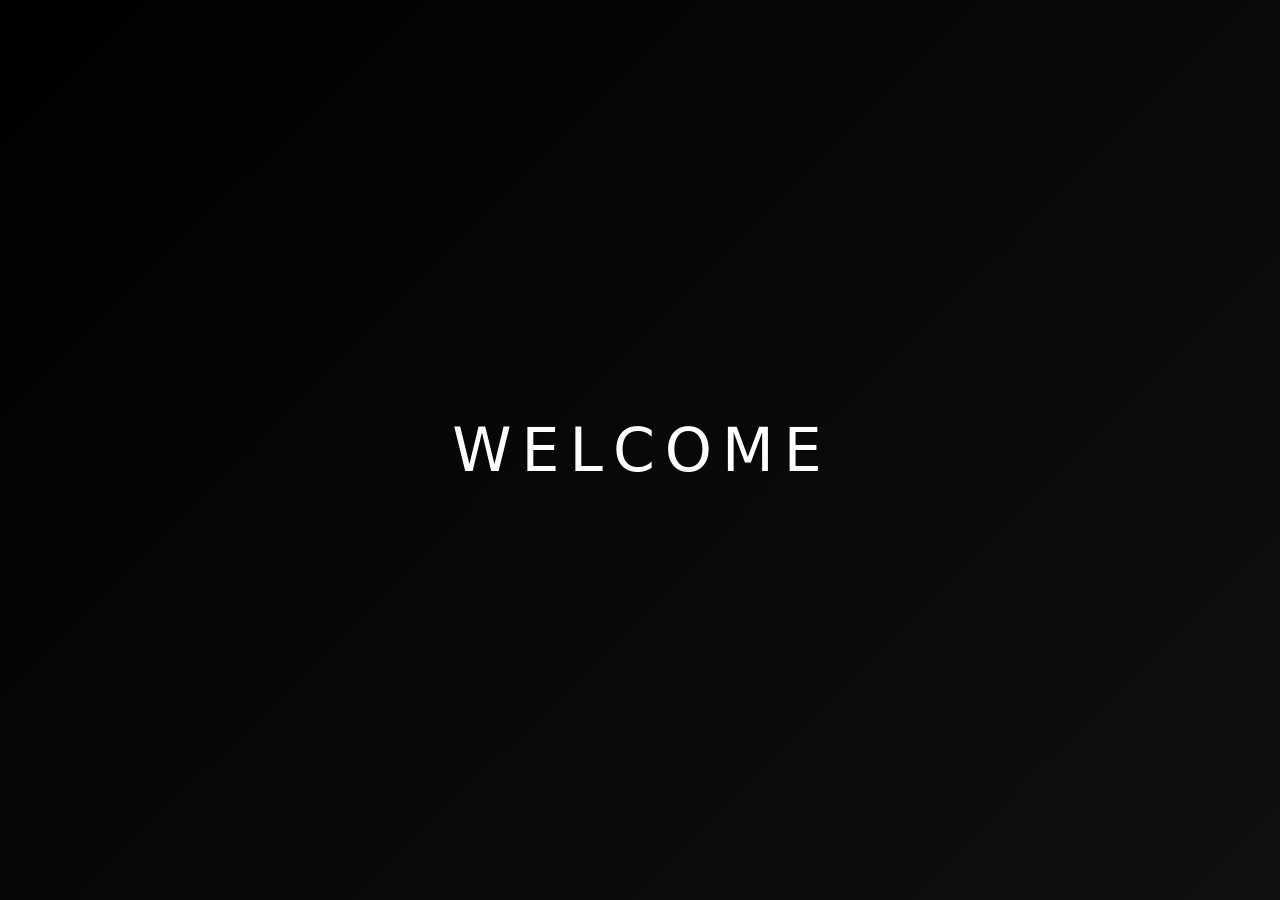
==== index.html @ d154e1ad "Refactor code structure for improved readability and maintainability" ====
<!doctype html>
<html lang="en">
  <head>
    <meta charset="UTF-8" />
    <link rel="icon" type="image/svg+xml" href="/favicon.svg" />
    <link rel="icon" type="image/png" href="/favicon.png?v=2" />
    <link href="https://fonts.googleapis.com/css2?family=Knewave&display=swap" rel="stylesheet">
    <meta name="viewport" content="width=device-width, initial-scale=1.0" />
    <title>Ali Ibrahem - Software Engineer</title>
    <meta name="description" content="Portfolio of Ali Talal Ibrahem, a Software Engineering student at SVU and Programming Advices. Focused on Full-Stack Development, C++, and building scalable software solutions." />
    <meta name="keywords" content="علي طلال ابراهيم, علي ابراهيم, هندسة برمجيات, مطور ويب, مبرمج, تطوير المواقع, لغة C++, تطوير الويب المتكامل, الجامعة الافتراضية السورية, علي طلال, Ali Talal Ibrahem, Ali Ibrahem, Ali Talal, Software Engineering, Full Stack Developer, Web Development, C++ Developer, Programming Advices, SVU, SVU Student, Software Engineer Portfolio, Frontend Developer, Backend Developer, JavaScript Developer" />
    <meta property="og:title" content="Ali Talal Ibrahem | Software Engineering Portfolio" />
    <meta property="og:description" content="Explore my software engineering projects and technical journey. Focused on Full-Stack Development and scalable solutions." />
    <meta property="og:image" content="/og-image.png" />
    <meta property="og:type" content="website" />
    <script type="module" crossorigin src="/assets/index-eE-gHiih.js"></script>
    <link rel="stylesheet" crossorigin href="/assets/index-ClwdNrGo.css">
  </head>
  <body>
    <div id="root"></div>
  </body>
</html>
---- assets/index-ClwdNrGo.css ----
/*! tailwindcss v4.2.4 | MIT License | https://tailwindcss.com */
@layer properties{@supports (((-webkit-hyphens:none)) and (not (margin-trim:inline))) or ((-moz-orient:inline) and (not (color:rgb(from red r g b)))){*,:before,:after,::backdrop{--tw-translate-x:0;--tw-translate-y:0;--tw-translate-z:0;--tw-rotate-x:initial;--tw-rotate-y:initial;--tw-rotate-z:initial;--tw-skew-x:initial;--tw-skew-y:initial;--tw-space-y-reverse:0;--tw-border-style:solid;--tw-gradient-position:initial;--tw-gradient-from:#0000;--tw-gradient-via:#0000;--tw-gradient-to:#0000;--tw-gradient-stops:initial;--tw-gradient-via-stops:initial;--tw-gradient-from-position:0%;--tw-gradient-via-position:50%;--tw-gradient-to-position:100%;--tw-leading:initial;--tw-font-weight:initial;--tw-tracking:initial;--tw-shadow:0 0 #0000;--tw-shadow-color:initial;--tw-shadow-alpha:100%;--tw-inset-shadow:0 0 #0000;--tw-inset-shadow-color:initial;--tw-inset-shadow-alpha:100%;--tw-ring-color:initial;--tw-ring-shadow:0 0 #0000;--tw-inset-ring-color:initial;--tw-inset-ring-shadow:0 0 #0000;--tw-ring-inset:initial;--tw-ring-offset-width:0px;--tw-ring-offset-color:#fff;--tw-ring-offset-shadow:0 0 #0000;--tw-blur:initial;--tw-brightness:initial;--tw-contrast:initial;--tw-grayscale:initial;--tw-hue-rotate:initial;--tw-invert:initial;--tw-opacity:initial;--tw-saturate:initial;--tw-sepia:initial;--tw-drop-shadow:initial;--tw-drop-shadow-color:initial;--tw-drop-shadow-alpha:100%;--tw-drop-shadow-size:initial;--tw-backdrop-blur:initial;--tw-backdrop-brightness:initial;--tw-backdrop-contrast:initial;--tw-backdrop-grayscale:initial;--tw-backdrop-hue-rotate:initial;--tw-backdrop-invert:initial;--tw-backdrop-opacity:initial;--tw-backdrop-saturate:initial;--tw-backdrop-sepia:initial;--tw-duration:initial;--tw-ease:initial;--tw-scale-x:1;--tw-scale-y:1;--tw-scale-z:1}}}@layer theme{:root,:host{--font-sans:ui-sans-serif, system-ui, sans-serif, "Apple Color Emoji", "Segoe UI Emoji", "Segoe UI Symbol", "Noto Color Emoji";--font-mono:ui-monospace, SFMono-Regular, Menlo, Monaco, Consolas, "Liberation Mono", "Courier New", monospace;--color-green-500:oklch(72.3% .219 149.579);--color-blue-400:oklch(70.7% .165 254.624);--color-blue-500:oklch(62.3% .214 259.815);--color-gray-700:oklch(37.3% .034 259.733);--color-black:#000;--color-white:#fff;--spacing:.25rem;--container-lg:32rem;--container-xl:36rem;--container-4xl:56rem;--container-6xl:72rem;--container-7xl:80rem;--text-xs:.75rem;--text-xs--line-height:calc(1 / .75);--text-sm:.875rem;--text-sm--line-height:calc(1.25 / .875);--text-base:1rem;--text-base--line-height:calc(1.5 / 1);--text-lg:1.125rem;--text-lg--line-height:calc(1.75 / 1.125);--text-xl:1.25rem;--text-xl--line-height:calc(1.75 / 1.25);--text-2xl:1.5rem;--text-2xl--line-height:calc(2 / 1.5);--text-3xl:1.875rem;--text-3xl--line-height:calc(2.25 / 1.875);--text-4xl:2.25rem;--text-4xl--line-height:calc(2.5 / 2.25);--text-5xl:3rem;--text-5xl--line-height:1;--text-6xl:3.75rem;--text-6xl--line-height:1;--text-7xl:4.5rem;--text-7xl--line-height:1;--font-weight-light:300;--font-weight-medium:500;--font-weight-semibold:600;--font-weight-bold:700;--tracking-tight:-.025em;--tracking-wide:.025em;--tracking-wider:.05em;--tracking-widest:.1em;--leading-tight:1.25;--leading-snug:1.375;--leading-relaxed:1.625;--radius-md:.375rem;--radius-lg:.5rem;--radius-xl:.75rem;--radius-2xl:1rem;--ease-in-out:cubic-bezier(.4, 0, .2, 1);--animate-pulse:pulse 2s cubic-bezier(.4, 0, .6, 1) infinite;--blur-sm:8px;--blur-md:12px;--blur-xl:24px;--aspect-video:16 / 9;--default-transition-duration:.15s;--default-transition-timing-function:cubic-bezier(.4, 0, .2, 1);--default-font-family:var(--font-sans);--default-mono-font-family:var(--font-mono);--color-brand:#4fa1ff;--font-transition:"Bowlby One SC", sans-serif}}@layer base{*,:after,:before,::backdrop{box-sizing:border-box;border:0 solid;margin:0;padding:0}::file-selector-button{box-sizing:border-box;border:0 solid;margin:0;padding:0}html,:host{-webkit-text-size-adjust:100%;tab-size:4;line-height:1.5;font-family:var(--default-font-family,ui-sans-serif, system-ui, sans-serif, "Apple Color Emoji", "Segoe UI Emoji", "Segoe UI Symbol", "Noto Color Emoji");font-feature-settings:var(--default-font-feature-settings,normal);font-variation-settings:var(--default-font-variation-settings,normal);-webkit-tap-highlight-color:transparent}hr{height:0;color:inherit;border-top-width:1px}abbr:where([title]){-webkit-text-decoration:underline dotted;text-decoration:underline dotted}h1,h2,h3,h4,h5,h6{font-size:inherit;font-weight:inherit}a{color:inherit;-webkit-text-decoration:inherit;-webkit-text-decoration:inherit;-webkit-text-decoration:inherit;-webkit-text-decoration:inherit;text-decoration:inherit}b,strong{font-weight:bolder}code,kbd,samp,pre{font-family:var(--default-mono-font-family,ui-monospace, SFMono-Regular, Menlo, Monaco, Consolas, "Liberation Mono", "Courier New", monospace);font-feature-settings:var(--default-mono-font-feature-settings,normal);font-variation-settings:var(--default-mono-font-variation-settings,normal);font-size:1em}small{font-size:80%}sub,sup{vertical-align:baseline;font-size:75%;line-height:0;position:relative}sub{bottom:-.25em}sup{top:-.5em}table{text-indent:0;border-color:inherit;border-collapse:collapse}:-moz-focusring{outline:auto}progress{vertical-align:baseline}summary{display:list-item}ol,ul,menu{list-style:none}img,svg,video,canvas,audio,iframe,embed,object{vertical-align:middle;display:block}img,video{max-width:100%;height:auto}button,input,select,optgroup,textarea{font:inherit;font-feature-settings:inherit;font-variation-settings:inherit;letter-spacing:inherit;color:inherit;opacity:1;background-color:#0000;border-radius:0}::file-selector-button{font:inherit;font-feature-settings:inherit;font-variation-settings:inherit;letter-spacing:inherit;color:inherit;opacity:1;background-color:#0000;border-radius:0}:where(select:is([multiple],[size])) optgroup{font-weight:bolder}:where(select:is([multiple],[size])) optgroup option{padding-inline-start:20px}::file-selector-button{margin-inline-end:4px}::placeholder{opacity:1}@supports (not ((-webkit-appearance:-apple-pay-button))) or (contain-intrinsic-size:1px){::placeholder{color:currentColor}@supports (color:color-mix(in lab, red, red)){::placeholder{color:color-mix(in oklab, currentcolor 50%, transparent)}}}textarea{resize:vertical}::-webkit-search-decoration{-webkit-appearance:none}::-webkit-date-and-time-value{min-height:1lh;text-align:inherit}::-webkit-datetime-edit{display:inline-flex}::-webkit-datetime-edit-fields-wrapper{padding:0}::-webkit-datetime-edit{padding-block:0}::-webkit-datetime-edit-year-field{padding-block:0}::-webkit-datetime-edit-month-field{padding-block:0}::-webkit-datetime-edit-day-field{padding-block:0}::-webkit-datetime-edit-hour-field{padding-block:0}::-webkit-datetime-edit-minute-field{padding-block:0}::-webkit-datetime-edit-second-field{padding-block:0}::-webkit-datetime-edit-millisecond-field{padding-block:0}::-webkit-datetime-edit-meridiem-field{padding-block:0}::-webkit-calendar-picker-indicator{line-height:1}:-moz-ui-invalid{box-shadow:none}button,input:where([type=button],[type=reset],[type=submit]){appearance:button}::file-selector-button{appearance:button}::-webkit-inner-spin-button{height:auto}::-webkit-outer-spin-button{height:auto}[hidden]:where(:not([hidden=until-found])){display:none!important}}@layer components;@layer utilities{.pointer-events-none{pointer-events:none}.visible{visibility:visible}.absolute{position:absolute}.fixed{position:fixed}.relative{position:relative}.inset-0{inset:calc(var(--spacing) * 0)}.end{inset-inline-end:var(--spacing)}.top-0{top:calc(var(--spacing) * 0)}.top-3{top:calc(var(--spacing) * 3)}.-right-1{right:calc(var(--spacing) * -1)}.right-3{right:calc(var(--spacing) * 3)}.-bottom-1{bottom:calc(var(--spacing) * -1)}.bottom-0{bottom:calc(var(--spacing) * 0)}.bottom-6{bottom:calc(var(--spacing) * 6)}.left-0{left:calc(var(--spacing) * 0)}.left-1\/2{left:50%}.left-4{left:calc(var(--spacing) * 4)}.z-0{z-index:0}.z-10{z-index:10}.z-20{z-index:20}.z-\[-1\]{z-index:-1}.z-\[100\]{z-index:100}.z-\[110\]{z-index:110}.z-\[1000\]{z-index:1000}.col-start-1{grid-column-start:1}.row-start-1{grid-row-start:1}.container{width:100%}@media (width>=40rem){.container{max-width:40rem}}@media (width>=48rem){.container{max-width:48rem}}@media (width>=64rem){.container{max-width:64rem}}@media (width>=80rem){.container{max-width:80rem}}@media (width>=96rem){.container{max-width:96rem}}.m-0{margin:calc(var(--spacing) * 0)}.mx-auto{margin-inline:auto}.my-2{margin-block:calc(var(--spacing) * 2)}.mt-0\.5{margin-top:calc(var(--spacing) * .5)}.mt-2{margin-top:calc(var(--spacing) * 2)}.mt-4{margin-top:calc(var(--spacing) * 4)}.mt-6{margin-top:calc(var(--spacing) * 6)}.mt-8{margin-top:calc(var(--spacing) * 8)}.mt-12{margin-top:calc(var(--spacing) * 12)}.mt-auto{margin-top:auto}.mb-3{margin-bottom:calc(var(--spacing) * 3)}.mb-4{margin-bottom:calc(var(--spacing) * 4)}.mb-6{margin-bottom:calc(var(--spacing) * 6)}.mb-10{margin-bottom:calc(var(--spacing) * 10)}.mb-12{margin-bottom:calc(var(--spacing) * 12)}.mb-16{margin-bottom:calc(var(--spacing) * 16)}.mb-32{margin-bottom:calc(var(--spacing) * 32)}.ml-2{margin-left:calc(var(--spacing) * 2)}.ml-12{margin-left:calc(var(--spacing) * 12)}.line-clamp-2{-webkit-line-clamp:2;-webkit-box-orient:vertical;display:-webkit-box;overflow:hidden}.line-clamp-3{-webkit-line-clamp:3;-webkit-box-orient:vertical;display:-webkit-box;overflow:hidden}.flex{display:flex}.grid{display:grid}.hidden{display:none}.inline-block{display:inline-block}.aspect-1200\/627{aspect-ratio:1200/627}.aspect-video{aspect-ratio:var(--aspect-video)}.h-0{height:calc(var(--spacing) * 0)}.h-1{height:calc(var(--spacing) * 1)}.h-2{height:calc(var(--spacing) * 2)}.h-8{height:calc(var(--spacing) * 8)}.h-12{height:calc(var(--spacing) * 12)}.h-16{height:calc(var(--spacing) * 16)}.h-36{height:calc(var(--spacing) * 36)}.h-72{height:calc(var(--spacing) * 72)}.h-\[18px\]{height:18px}.h-full{height:100%}.h-screen{height:100vh}.min-h-\[3rem\]{min-height:3rem}.min-h-full{min-height:100%}.min-h-screen{min-height:100vh}.w-2{width:calc(var(--spacing) * 2)}.w-8{width:calc(var(--spacing) * 8)}.w-12{width:calc(var(--spacing) * 12)}.w-16{width:calc(var(--spacing) * 16)}.w-20{width:calc(var(--spacing) * 20)}.w-24{width:calc(var(--spacing) * 24)}.w-72{width:calc(var(--spacing) * 72)}.w-\[1px\]{width:1px}.w-\[18px\]{width:18px}.w-\[45\%\]{width:45%}.w-\[95\%\]{width:95%}.w-\[calc\(100\%-3rem\)\]{width:calc(100% - 3rem)}.w-full{width:100%}.max-w-4xl{max-width:var(--container-4xl)}.max-w-6xl{max-width:var(--container-6xl)}.max-w-7xl{max-width:var(--container-7xl)}.max-w-lg{max-width:var(--container-lg)}.max-w-xl{max-width:var(--container-xl)}.flex-1{flex:1}.flex-\[1\.5\]{flex:1.5}.shrink-0{flex-shrink:0}.-translate-x-0{--tw-translate-x:calc(var(--spacing) * 0);translate:var(--tw-translate-x) var(--tw-translate-y)}.-translate-x-1\/2{--tw-translate-x:calc(calc(1 / 2 * 100%) * -1);translate:var(--tw-translate-x) var(--tw-translate-y)}.rotate-45{rotate:45deg}.-skew-x-12{--tw-skew-x:skewX(calc(12deg * -1));transform:var(--tw-rotate-x,) var(--tw-rotate-y,) var(--tw-rotate-z,) var(--tw-skew-x,) var(--tw-skew-y,)}.animate-pulse{animation:var(--animate-pulse)}.cursor-not-allowed{cursor:not-allowed}.cursor-pointer{cursor:pointer}.resize-none{resize:none}.grid-cols-1{grid-template-columns:repeat(1,minmax(0,1fr))}.grid-cols-2{grid-template-columns:repeat(2,minmax(0,1fr))}.grid-cols-3{grid-template-columns:repeat(3,minmax(0,1fr))}.flex-col{flex-direction:column}.flex-wrap{flex-wrap:wrap}.items-center{align-items:center}.items-start{align-items:flex-start}.justify-around{justify-content:space-around}.justify-between{justify-content:space-between}.justify-center{justify-content:center}.justify-start{justify-content:flex-start}.gap-0{gap:calc(var(--spacing) * 0)}.gap-1\.5{gap:calc(var(--spacing) * 1.5)}.gap-2{gap:calc(var(--spacing) * 2)}.gap-3{gap:calc(var(--spacing) * 3)}.gap-4{gap:calc(var(--spacing) * 4)}.gap-6{gap:calc(var(--spacing) * 6)}.gap-8{gap:calc(var(--spacing) * 8)}.gap-10{gap:calc(var(--spacing) * 10)}.gap-12{gap:calc(var(--spacing) * 12)}:where(.space-y-1>:not(:last-child)){--tw-space-y-reverse:0;margin-block-start:calc(calc(var(--spacing) * 1) * var(--tw-space-y-reverse));margin-block-end:calc(calc(var(--spacing) * 1) * calc(1 - var(--tw-space-y-reverse)))}:where(.space-y-2>:not(:last-child)){--tw-space-y-reverse:0;margin-block-start:calc(calc(var(--spacing) * 2) * var(--tw-space-y-reverse));margin-block-end:calc(calc(var(--spacing) * 2) * calc(1 - var(--tw-space-y-reverse)))}:where(.space-y-3>:not(:last-child)){--tw-space-y-reverse:0;margin-block-start:calc(calc(var(--spacing) * 3) * var(--tw-space-y-reverse));margin-block-end:calc(calc(var(--spacing) * 3) * calc(1 - var(--tw-space-y-reverse)))}:where(.space-y-4>:not(:last-child)){--tw-space-y-reverse:0;margin-block-start:calc(calc(var(--spacing) * 4) * var(--tw-space-y-reverse));margin-block-end:calc(calc(var(--spacing) * 4) * calc(1 - var(--tw-space-y-reverse)))}:where(.space-y-6>:not(:last-child)){--tw-space-y-reverse:0;margin-block-start:calc(calc(var(--spacing) * 6) * var(--tw-space-y-reverse));margin-block-end:calc(calc(var(--spacing) * 6) * calc(1 - var(--tw-space-y-reverse)))}:where(.space-y-20>:not(:last-child)){--tw-space-y-reverse:0;margin-block-start:calc(calc(var(--spacing) * 20) * var(--tw-space-y-reverse));margin-block-end:calc(calc(var(--spacing) * 20) * calc(1 - var(--tw-space-y-reverse)))}:where(.space-y-24>:not(:last-child)){--tw-space-y-reverse:0;margin-block-start:calc(calc(var(--spacing) * 24) * var(--tw-space-y-reverse));margin-block-end:calc(calc(var(--spacing) * 24) * calc(1 - var(--tw-space-y-reverse)))}.gap-x-1{column-gap:calc(var(--spacing) * 1)}.overflow-hidden{overflow:hidden}.overflow-y-auto{overflow-y:auto}.rounded-2xl{border-radius:var(--radius-2xl)}.rounded-\[40px\]{border-radius:40px}.rounded-full{border-radius:3.40282e38px}.rounded-lg{border-radius:var(--radius-lg)}.rounded-md{border-radius:var(--radius-md)}.rounded-xl{border-radius:var(--radius-xl)}.border{border-style:var(--tw-border-style);border-width:1px}.border-2{border-style:var(--tw-border-style);border-width:2px}.border-t{border-top-style:var(--tw-border-style);border-top-width:1px}.border-b{border-bottom-style:var(--tw-border-style);border-bottom-width:1px}.border-blue-500\/20{border-color:#3080ff33}@supports (color:color-mix(in lab, red, red)){.border-blue-500\/20{border-color:color-mix(in oklab, var(--color-blue-500) 20%, transparent)}}.border-brand{border-color:var(--color-brand)}.border-brand\/20{border-color:#4fa1ff33}@supports (color:color-mix(in lab, red, red)){.border-brand\/20{border-color:color-mix(in oklab, var(--color-brand) 20%, transparent)}}.border-brand\/30{border-color:#4fa1ff4d}@supports (color:color-mix(in lab, red, red)){.border-brand\/30{border-color:color-mix(in oklab, var(--color-brand) 30%, transparent)}}.border-white\/5{border-color:#ffffff0d}@supports (color:color-mix(in lab, red, red)){.border-white\/5{border-color:color-mix(in oklab, var(--color-white) 5%, transparent)}}.border-white\/10{border-color:#ffffff1a}@supports (color:color-mix(in lab, red, red)){.border-white\/10{border-color:color-mix(in oklab, var(--color-white) 10%, transparent)}}.bg-\[\#1d1e1f\]{background-color:#1d1e1f}.bg-\[\#030303\]{background-color:#030303}.bg-\[\#121212\]{background-color:#121212}.bg-\[\#141516\]{background-color:#141516}.bg-\[\#141516\]\/50{background-color:oklab(19.5043% -.000959829 -.00237064/.5)}.bg-black\/20{background-color:#0003}@supports (color:color-mix(in lab, red, red)){.bg-black\/20{background-color:color-mix(in oklab, var(--color-black) 20%, transparent)}}.bg-blue-500\/10{background-color:#3080ff1a}@supports (color:color-mix(in lab, red, red)){.bg-blue-500\/10{background-color:color-mix(in oklab, var(--color-blue-500) 10%, transparent)}}.bg-brand{background-color:var(--color-brand)}.bg-brand\/0{background-color:#0000}@supports (color:color-mix(in lab, red, red)){.bg-brand\/0{background-color:color-mix(in oklab, var(--color-brand) 0%, transparent)}}.bg-brand\/5{background-color:#4fa1ff0d}@supports (color:color-mix(in lab, red, red)){.bg-brand\/5{background-color:color-mix(in oklab, var(--color-brand) 5%, transparent)}}.bg-brand\/10{background-color:#4fa1ff1a}@supports (color:color-mix(in lab, red, red)){.bg-brand\/10{background-color:color-mix(in oklab, var(--color-brand) 10%, transparent)}}.bg-brand\/20{background-color:#4fa1ff33}@supports (color:color-mix(in lab, red, red)){.bg-brand\/20{background-color:color-mix(in oklab, var(--color-brand) 20%, transparent)}}.bg-gray-700{background-color:var(--color-gray-700)}.bg-green-500{background-color:var(--color-green-500)}.bg-transparent{background-color:#0000}.bg-white\/2{background-color:#ffffff05}@supports (color:color-mix(in lab, red, red)){.bg-white\/2{background-color:color-mix(in oklab, var(--color-white) 2%, transparent)}}.bg-white\/5{background-color:#ffffff0d}@supports (color:color-mix(in lab, red, red)){.bg-white\/5{background-color:color-mix(in oklab, var(--color-white) 5%, transparent)}}.bg-white\/10{background-color:#ffffff1a}@supports (color:color-mix(in lab, red, red)){.bg-white\/10{background-color:color-mix(in oklab, var(--color-white) 10%, transparent)}}.bg-white\/\[0\.02\]{background-color:#ffffff05}@supports (color:color-mix(in lab, red, red)){.bg-white\/\[0\.02\]{background-color:color-mix(in oklab, var(--color-white) 2%, transparent)}}.bg-gradient-to-b{--tw-gradient-position:to bottom in oklab;background-image:linear-gradient(var(--tw-gradient-stops))}.bg-gradient-to-r{--tw-gradient-position:to right in oklab;background-image:linear-gradient(var(--tw-gradient-stops))}.bg-gradient-to-t{--tw-gradient-position:to top in oklab;background-image:linear-gradient(var(--tw-gradient-stops))}.from-black\/40{--tw-gradient-from:#0006}@supports (color:color-mix(in lab, red, red)){.from-black\/40{--tw-gradient-from:color-mix(in oklab, var(--color-black) 40%, transparent)}}.from-black\/40{--tw-gradient-stops:var(--tw-gradient-via-stops,var(--tw-gradient-position), var(--tw-gradient-from) var(--tw-gradient-from-position), var(--tw-gradient-to) var(--tw-gradient-to-position))}.from-black\/60{--tw-gradient-from:#0009}@supports (color:color-mix(in lab, red, red)){.from-black\/60{--tw-gradient-from:color-mix(in oklab, var(--color-black) 60%, transparent)}}.from-black\/60{--tw-gradient-stops:var(--tw-gradient-via-stops,var(--tw-gradient-position), var(--tw-gradient-from) var(--tw-gradient-from-position), var(--tw-gradient-to) var(--tw-gradient-to-position))}.from-blue-400{--tw-gradient-from:var(--color-blue-400);--tw-gradient-stops:var(--tw-gradient-via-stops,var(--tw-gradient-position), var(--tw-gradient-from) var(--tw-gradient-from-position), var(--tw-gradient-to) var(--tw-gradient-to-position))}.from-brand{--tw-gradient-from:var(--color-brand);--tw-gradient-stops:var(--tw-gradient-via-stops,var(--tw-gradient-position), var(--tw-gradient-from) var(--tw-gradient-from-position), var(--tw-gradient-to) var(--tw-gradient-to-position))}.from-brand\/50{--tw-gradient-from:#4fa1ff80}@supports (color:color-mix(in lab, red, red)){.from-brand\/50{--tw-gradient-from:color-mix(in oklab, var(--color-brand) 50%, transparent)}}.from-brand\/50{--tw-gradient-stops:var(--tw-gradient-via-stops,var(--tw-gradient-position), var(--tw-gradient-from) var(--tw-gradient-from-position), var(--tw-gradient-to) var(--tw-gradient-to-position))}.via-brand{--tw-gradient-via:var(--color-brand);--tw-gradient-via-stops:var(--tw-gradient-position), var(--tw-gradient-from) var(--tw-gradient-from-position), var(--tw-gradient-via) var(--tw-gradient-via-position), var(--tw-gradient-to) var(--tw-gradient-to-position);--tw-gradient-stops:var(--tw-gradient-via-stops)}.via-transparent{--tw-gradient-via:transparent;--tw-gradient-via-stops:var(--tw-gradient-position), var(--tw-gradient-from) var(--tw-gradient-from-position), var(--tw-gradient-via) var(--tw-gradient-via-position), var(--tw-gradient-to) var(--tw-gradient-to-position);--tw-gradient-stops:var(--tw-gradient-via-stops)}.to-brand\/50{--tw-gradient-to:#4fa1ff80}@supports (color:color-mix(in lab, red, red)){.to-brand\/50{--tw-gradient-to:color-mix(in oklab, var(--color-brand) 50%, transparent)}}.to-brand\/50{--tw-gradient-stops:var(--tw-gradient-via-stops,var(--tw-gradient-position), var(--tw-gradient-from) var(--tw-gradient-from-position), var(--tw-gradient-to) var(--tw-gradient-to-position))}.to-transparent{--tw-gradient-to:transparent;--tw-gradient-stops:var(--tw-gradient-via-stops,var(--tw-gradient-position), var(--tw-gradient-from) var(--tw-gradient-from-position), var(--tw-gradient-to) var(--tw-gradient-to-position))}.\[mask-image\:radial-gradient\(ellipse_at_center\,black\,transparent_90\%\)\]{-webkit-mask-image:radial-gradient(#000,#0000 90%);mask-image:radial-gradient(#000,#0000 90%)}.fill-brand{fill:var(--color-brand)}.object-cover{object-fit:cover}.p-0\.5{padding:calc(var(--spacing) * .5)}.p-1\.5{padding:calc(var(--spacing) * 1.5)}.p-2{padding:calc(var(--spacing) * 2)}.p-3{padding:calc(var(--spacing) * 3)}.p-4{padding:calc(var(--spacing) * 4)}.p-5{padding:calc(var(--spacing) * 5)}.p-6{padding:calc(var(--spacing) * 6)}.px-2{padding-inline:calc(var(--spacing) * 2)}.px-2\.5{padding-inline:calc(var(--spacing) * 2.5)}.px-3{padding-inline:calc(var(--spacing) * 3)}.px-4{padding-inline:calc(var(--spacing) * 4)}.px-5{padding-inline:calc(var(--spacing) * 5)}.px-6{padding-inline:calc(var(--spacing) * 6)}.px-8{padding-inline:calc(var(--spacing) * 8)}.px-\[1px\]{padding-inline:1px}.px-\[2px\]{padding-inline:2px}.py-0\.5{padding-block:calc(var(--spacing) * .5)}.py-1{padding-block:calc(var(--spacing) * 1)}.py-1\.5{padding-block:calc(var(--spacing) * 1.5)}.py-2{padding-block:calc(var(--spacing) * 2)}.py-3{padding-block:calc(var(--spacing) * 3)}.py-16{padding-block:calc(var(--spacing) * 16)}.py-24{padding-block:calc(var(--spacing) * 24)}.pt-1{padding-top:calc(var(--spacing) * 1)}.pt-4{padding-top:calc(var(--spacing) * 4)}.pt-10{padding-top:calc(var(--spacing) * 10)}.pt-16{padding-top:calc(var(--spacing) * 16)}.pt-20{padding-top:calc(var(--spacing) * 20)}.pb-32{padding-bottom:calc(var(--spacing) * 32)}.pb-40{padding-bottom:calc(var(--spacing) * 40)}.pb-48{padding-bottom:calc(var(--spacing) * 48)}.text-center{text-align:center}.text-left{text-align:left}.text-right{text-align:right}.font-sans{font-family:var(--font-sans)}.font-transition{font-family:var(--font-transition)}.text-2xl{font-size:var(--text-2xl);line-height:var(--tw-leading,var(--text-2xl--line-height))}.text-3xl{font-size:var(--text-3xl);line-height:var(--tw-leading,var(--text-3xl--line-height))}.text-4xl{font-size:var(--text-4xl);line-height:var(--tw-leading,var(--text-4xl--line-height))}.text-5xl{font-size:var(--text-5xl);line-height:var(--tw-leading,var(--text-5xl--line-height))}.text-base{font-size:var(--text-base);line-height:var(--tw-leading,var(--text-base--line-height))}.text-lg{font-size:var(--text-lg);line-height:var(--tw-leading,var(--text-lg--line-height))}.text-sm{font-size:var(--text-sm);line-height:var(--tw-leading,var(--text-sm--line-height))}.text-xl{font-size:var(--text-xl);line-height:var(--tw-leading,var(--text-xl--line-height))}.text-xs{font-size:var(--text-xs);line-height:var(--tw-leading,var(--text-xs--line-height))}.text-\[9px\]{font-size:9px}.text-\[10px\]{font-size:10px}.text-\[11px\]{font-size:11px}.leading-\[1\]{--tw-leading:1;line-height:1}.leading-relaxed{--tw-leading:var(--leading-relaxed);line-height:var(--leading-relaxed)}.leading-snug{--tw-leading:var(--leading-snug);line-height:var(--leading-snug)}.leading-tight{--tw-leading:var(--leading-tight);line-height:var(--leading-tight)}.font-bold{--tw-font-weight:var(--font-weight-bold);font-weight:var(--font-weight-bold)}.font-light{--tw-font-weight:var(--font-weight-light);font-weight:var(--font-weight-light)}.font-medium{--tw-font-weight:var(--font-weight-medium);font-weight:var(--font-weight-medium)}.font-semibold{--tw-font-weight:var(--font-weight-semibold);font-weight:var(--font-weight-semibold)}.tracking-tight{--tw-tracking:var(--tracking-tight);letter-spacing:var(--tracking-tight)}.tracking-wide{--tw-tracking:var(--tracking-wide);letter-spacing:var(--tracking-wide)}.tracking-wider{--tw-tracking:var(--tracking-wider);letter-spacing:var(--tracking-wider)}.tracking-widest{--tw-tracking:var(--tracking-widest);letter-spacing:var(--tracking-widest)}.whitespace-nowrap{white-space:nowrap}.text-blue-400{color:var(--color-blue-400)}.text-blue-400\/50{color:#54a2ff80}@supports (color:color-mix(in lab, red, red)){.text-blue-400\/50{color:color-mix(in oklab, var(--color-blue-400) 50%, transparent)}}.text-blue-400\/80{color:#54a2ffcc}@supports (color:color-mix(in lab, red, red)){.text-blue-400\/80{color:color-mix(in oklab, var(--color-blue-400) 80%, transparent)}}.text-brand{color:var(--color-brand)}.text-brand\/70{color:#4fa1ffb3}@supports (color:color-mix(in lab, red, red)){.text-brand\/70{color:color-mix(in oklab, var(--color-brand) 70%, transparent)}}.text-brand\/80{color:#4fa1ffcc}@supports (color:color-mix(in lab, red, red)){.text-brand\/80{color:color-mix(in oklab, var(--color-brand) 80%, transparent)}}.text-white{color:var(--color-white)}.text-white\/20{color:#fff3}@supports (color:color-mix(in lab, red, red)){.text-white\/20{color:color-mix(in oklab, var(--color-white) 20%, transparent)}}.text-white\/40{color:#fff6}@supports (color:color-mix(in lab, red, red)){.text-white\/40{color:color-mix(in oklab, var(--color-white) 40%, transparent)}}.text-white\/50{color:#ffffff80}@supports (color:color-mix(in lab, red, red)){.text-white\/50{color:color-mix(in oklab, var(--color-white) 50%, transparent)}}.text-white\/60{color:#fff9}@supports (color:color-mix(in lab, red, red)){.text-white\/60{color:color-mix(in oklab, var(--color-white) 60%, transparent)}}.text-white\/70{color:#ffffffb3}@supports (color:color-mix(in lab, red, red)){.text-white\/70{color:color-mix(in oklab, var(--color-white) 70%, transparent)}}.text-white\/90{color:#ffffffe6}@supports (color:color-mix(in lab, red, red)){.text-white\/90{color:color-mix(in oklab, var(--color-white) 90%, transparent)}}.uppercase{text-transform:uppercase}.italic{font-style:italic}.opacity-0{opacity:0}.opacity-40{opacity:.4}.opacity-60{opacity:.6}.opacity-70{opacity:.7}.shadow-2xl{--tw-shadow:0 25px 50px -12px var(--tw-shadow-color,#00000040);box-shadow:var(--tw-inset-shadow), var(--tw-inset-ring-shadow), var(--tw-ring-offset-shadow), var(--tw-ring-shadow), var(--tw-shadow)}.shadow-\[0_0_10px_rgba\(var\(--color-brand-rgb\)\,0\.3\)\]{--tw-shadow:0 0 10px var(--tw-shadow-color,rgba(var(--color-brand-rgb),.3));box-shadow:var(--tw-inset-shadow), var(--tw-inset-ring-shadow), var(--tw-ring-offset-shadow), var(--tw-ring-shadow), var(--tw-shadow)}.shadow-lg{--tw-shadow:0 10px 15px -3px var(--tw-shadow-color,#0000001a), 0 4px 6px -4px var(--tw-shadow-color,#0000001a);box-shadow:var(--tw-inset-shadow), var(--tw-inset-ring-shadow), var(--tw-ring-offset-shadow), var(--tw-ring-shadow), var(--tw-shadow)}.shadow-xl{--tw-shadow:0 20px 25px -5px var(--tw-shadow-color,#0000001a), 0 8px 10px -6px var(--tw-shadow-color,#0000001a);box-shadow:var(--tw-inset-shadow), var(--tw-inset-ring-shadow), var(--tw-ring-offset-shadow), var(--tw-ring-shadow), var(--tw-shadow)}.shadow-brand\/10{--tw-shadow-color:#4fa1ff1a}@supports (color:color-mix(in lab, red, red)){.shadow-brand\/10{--tw-shadow-color:color-mix(in oklab, color-mix(in oklab, var(--color-brand) 10%, transparent) var(--tw-shadow-alpha), transparent)}}.shadow-brand\/20{--tw-shadow-color:#4fa1ff33}@supports (color:color-mix(in lab, red, red)){.shadow-brand\/20{--tw-shadow-color:color-mix(in oklab, color-mix(in oklab, var(--color-brand) 20%, transparent) var(--tw-shadow-alpha), transparent)}}.blur-xl{--tw-blur:blur(var(--blur-xl));filter:var(--tw-blur,) var(--tw-brightness,) var(--tw-contrast,) var(--tw-grayscale,) var(--tw-hue-rotate,) var(--tw-invert,) var(--tw-saturate,) var(--tw-sepia,) var(--tw-drop-shadow,)}.drop-shadow-\[0_0_10px_rgba\(79\,161\,255\,0\.2\)\]{--tw-drop-shadow-size:drop-shadow(0 0 10px var(--tw-drop-shadow-color,#4fa1ff33));--tw-drop-shadow:var(--tw-drop-shadow-size);filter:var(--tw-blur,) var(--tw-brightness,) var(--tw-contrast,) var(--tw-grayscale,) var(--tw-hue-rotate,) var(--tw-invert,) var(--tw-saturate,) var(--tw-sepia,) var(--tw-drop-shadow,)}.filter{filter:var(--tw-blur,) var(--tw-brightness,) var(--tw-contrast,) var(--tw-grayscale,) var(--tw-hue-rotate,) var(--tw-invert,) var(--tw-saturate,) var(--tw-sepia,) var(--tw-drop-shadow,)}.backdrop-blur-md{--tw-backdrop-blur:blur(var(--blur-md));-webkit-backdrop-filter:var(--tw-backdrop-blur,) var(--tw-backdrop-brightness,) var(--tw-backdrop-contrast,) var(--tw-backdrop-grayscale,) var(--tw-backdrop-hue-rotate,) var(--tw-backdrop-invert,) var(--tw-backdrop-opacity,) var(--tw-backdrop-saturate,) var(--tw-backdrop-sepia,);backdrop-filter:var(--tw-backdrop-blur,) var(--tw-backdrop-brightness,) var(--tw-backdrop-contrast,) var(--tw-backdrop-grayscale,) var(--tw-backdrop-hue-rotate,) var(--tw-backdrop-invert,) var(--tw-backdrop-opacity,) var(--tw-backdrop-saturate,) var(--tw-backdrop-sepia,)}.backdrop-blur-sm{--tw-backdrop-blur:blur(var(--blur-sm));-webkit-backdrop-filter:var(--tw-backdrop-blur,) var(--tw-backdrop-brightness,) var(--tw-backdrop-contrast,) var(--tw-backdrop-grayscale,) var(--tw-backdrop-hue-rotate,) var(--tw-backdrop-invert,) var(--tw-backdrop-opacity,) var(--tw-backdrop-saturate,) var(--tw-backdrop-sepia,);backdrop-filter:var(--tw-backdrop-blur,) var(--tw-backdrop-brightness,) var(--tw-backdrop-contrast,) var(--tw-backdrop-grayscale,) var(--tw-backdrop-hue-rotate,) var(--tw-backdrop-invert,) var(--tw-backdrop-opacity,) var(--tw-backdrop-saturate,) var(--tw-backdrop-sepia,)}.backdrop-blur-xl{--tw-backdrop-blur:blur(var(--blur-xl));-webkit-backdrop-filter:var(--tw-backdrop-blur,) var(--tw-backdrop-brightness,) var(--tw-backdrop-contrast,) var(--tw-backdrop-grayscale,) var(--tw-backdrop-hue-rotate,) var(--tw-backdrop-invert,) var(--tw-backdrop-opacity,) var(--tw-backdrop-saturate,) var(--tw-backdrop-sepia,);backdrop-filter:var(--tw-backdrop-blur,) var(--tw-backdrop-brightness,) var(--tw-backdrop-contrast,) var(--tw-backdrop-grayscale,) var(--tw-backdrop-hue-rotate,) var(--tw-backdrop-invert,) var(--tw-backdrop-opacity,) var(--tw-backdrop-saturate,) var(--tw-backdrop-sepia,)}.transition{transition-property:color,background-color,border-color,outline-color,text-decoration-color,fill,stroke,--tw-gradient-from,--tw-gradient-via,--tw-gradient-to,opacity,box-shadow,transform,translate,scale,rotate,filter,-webkit-backdrop-filter,backdrop-filter,display,content-visibility,overlay,pointer-events;transition-timing-function:var(--tw-ease,var(--default-transition-timing-function));transition-duration:var(--tw-duration,var(--default-transition-duration))}.transition-all{transition-property:all;transition-timing-function:var(--tw-ease,var(--default-transition-timing-function));transition-duration:var(--tw-duration,var(--default-transition-duration))}.transition-colors{transition-property:color,background-color,border-color,outline-color,text-decoration-color,fill,stroke,--tw-gradient-from,--tw-gradient-via,--tw-gradient-to;transition-timing-function:var(--tw-ease,var(--default-transition-timing-function));transition-duration:var(--tw-duration,var(--default-transition-duration))}.transition-opacity{transition-property:opacity;transition-timing-function:var(--tw-ease,var(--default-transition-timing-function));transition-duration:var(--tw-duration,var(--default-transition-duration))}.transition-transform{transition-property:transform,translate,scale,rotate;transition-timing-function:var(--tw-ease,var(--default-transition-timing-function));transition-duration:var(--tw-duration,var(--default-transition-duration))}.duration-300{--tw-duration:.3s;transition-duration:.3s}.duration-500{--tw-duration:.5s;transition-duration:.5s}.duration-700{--tw-duration:.7s;transition-duration:.7s}.ease-in-out{--tw-ease:var(--ease-in-out);transition-timing-function:var(--ease-in-out)}.outline-none{--tw-outline-style:none;outline-style:none}@media (hover:hover){.group-hover\:scale-105:is(:where(.group):hover *){--tw-scale-x:105%;--tw-scale-y:105%;--tw-scale-z:105%;scale:var(--tw-scale-x) var(--tw-scale-y)}.group-hover\:scale-110:is(:where(.group):hover *){--tw-scale-x:110%;--tw-scale-y:110%;--tw-scale-z:110%;scale:var(--tw-scale-x) var(--tw-scale-y)}.group-hover\:text-blue-400:is(:where(.group):hover *){color:var(--color-blue-400)}.group-hover\:text-brand:is(:where(.group):hover *){color:var(--color-brand)}.group-hover\:opacity-100:is(:where(.group):hover *){opacity:1}.group-hover\/item\:scale-110:is(:where(.group\/item):hover *){--tw-scale-x:110%;--tw-scale-y:110%;--tw-scale-z:110%;scale:var(--tw-scale-x) var(--tw-scale-y)}.group-hover\/item\:border-brand\/40:is(:where(.group\/item):hover *){border-color:#4fa1ff66}@supports (color:color-mix(in lab, red, red)){.group-hover\/item\:border-brand\/40:is(:where(.group\/item):hover *){border-color:color-mix(in oklab, var(--color-brand) 40%, transparent)}}.group-hover\/item\:bg-brand\/5:is(:where(.group\/item):hover *){background-color:#4fa1ff0d}@supports (color:color-mix(in lab, red, red)){.group-hover\/item\:bg-brand\/5:is(:where(.group\/item):hover *){background-color:color-mix(in oklab, var(--color-brand) 5%, transparent)}}.group-hover\/item\:bg-brand\/\[0\.03\]:is(:where(.group\/item):hover *){background-color:#4fa1ff08}@supports (color:color-mix(in lab, red, red)){.group-hover\/item\:bg-brand\/\[0\.03\]:is(:where(.group\/item):hover *){background-color:color-mix(in oklab, var(--color-brand) 3%, transparent)}}.group-hover\/item\:text-white:is(:where(.group\/item):hover *){color:var(--color-white)}}.selection\:bg-brand\/30 ::selection{background-color:#4fa1ff4d}@supports (color:color-mix(in lab, red, red)){.selection\:bg-brand\/30 ::selection{background-color:color-mix(in oklab, var(--color-brand) 30%, transparent)}}.selection\:bg-brand\/30::selection{background-color:#4fa1ff4d}@supports (color:color-mix(in lab, red, red)){.selection\:bg-brand\/30::selection{background-color:color-mix(in oklab, var(--color-brand) 30%, transparent)}}@media (hover:hover){.hover\:border-blue-400\/50:hover{border-color:#54a2ff80}@supports (color:color-mix(in lab, red, red)){.hover\:border-blue-400\/50:hover{border-color:color-mix(in oklab, var(--color-blue-400) 50%, transparent)}}.hover\:border-brand\/30:hover{border-color:#4fa1ff4d}@supports (color:color-mix(in lab, red, red)){.hover\:border-brand\/30:hover{border-color:color-mix(in oklab, var(--color-brand) 30%, transparent)}}.hover\:border-brand\/40:hover{border-color:#4fa1ff66}@supports (color:color-mix(in lab, red, red)){.hover\:border-brand\/40:hover{border-color:color-mix(in oklab, var(--color-brand) 40%, transparent)}}.hover\:bg-blue-400\/3:hover{background-color:#54a2ff08}@supports (color:color-mix(in lab, red, red)){.hover\:bg-blue-400\/3:hover{background-color:color-mix(in oklab, var(--color-blue-400) 3%, transparent)}}.hover\:bg-brand\/20:hover{background-color:#4fa1ff33}@supports (color:color-mix(in lab, red, red)){.hover\:bg-brand\/20:hover{background-color:color-mix(in oklab, var(--color-brand) 20%, transparent)}}.hover\:bg-brand\/\[0\.02\]:hover{background-color:#4fa1ff05}@supports (color:color-mix(in lab, red, red)){.hover\:bg-brand\/\[0\.02\]:hover{background-color:color-mix(in oklab, var(--color-brand) 2%, transparent)}}.hover\:text-brand:hover{color:var(--color-brand)}.hover\:text-white:hover{color:var(--color-white)}}.focus\:border-brand\/50:focus{border-color:#4fa1ff80}@supports (color:color-mix(in lab, red, red)){.focus\:border-brand\/50:focus{border-color:color-mix(in oklab, var(--color-brand) 50%, transparent)}}@media (width>=40rem){.sm\:grid-cols-2{grid-template-columns:repeat(2,minmax(0,1fr))}.sm\:grid-cols-4{grid-template-columns:repeat(4,minmax(0,1fr))}.sm\:text-3xl{font-size:var(--text-3xl);line-height:var(--tw-leading,var(--text-3xl--line-height))}.sm\:text-5xl{font-size:var(--text-5xl);line-height:var(--tw-leading,var(--text-5xl--line-height))}}@media (width>=48rem){.md\:bottom-8{bottom:calc(var(--spacing) * 8)}.md\:left-1\/2{left:50%}.md\:mt-0{margin-top:calc(var(--spacing) * 0)}.md\:mb-16{margin-bottom:calc(var(--spacing) * 16)}.md\:mb-20{margin-bottom:calc(var(--spacing) * 20)}.md\:ml-0{margin-left:calc(var(--spacing) * 0)}.md\:block{display:block}.md\:h-9{height:calc(var(--spacing) * 9)}.md\:h-10{height:calc(var(--spacing) * 10)}.md\:h-20{height:calc(var(--spacing) * 20)}.md\:h-\[20px\]{height:20px}.md\:h-\[400px\]{height:400px}.md\:w-9{width:calc(var(--spacing) * 9)}.md\:w-20{width:calc(var(--spacing) * 20)}.md\:w-\[20px\]{width:20px}.md\:w-\[45\%\]{width:45%}.md\:w-\[400px\]{width:400px}.md\:w-max{width:max-content}.md\:max-w-none{max-width:none}.md\:flex-1{flex:1}.md\:flex-none{flex:none}.md\:-translate-x-1\/2{--tw-translate-x:calc(calc(1 / 2 * 100%) * -1);translate:var(--tw-translate-x) var(--tw-translate-y)}.md\:grid-cols-2{grid-template-columns:repeat(2,minmax(0,1fr))}.md\:grid-cols-6{grid-template-columns:repeat(6,minmax(0,1fr))}.md\:flex-row{flex-direction:row}.md\:flex-row-reverse{flex-direction:row-reverse}.md\:items-start{align-items:flex-start}.md\:justify-between{justify-content:space-between}.md\:justify-center{justify-content:center}.md\:justify-end{justify-content:flex-end}.md\:gap-2{gap:calc(var(--spacing) * 2)}.md\:gap-8{gap:calc(var(--spacing) * 8)}.md\:p-3{padding:calc(var(--spacing) * 3)}.md\:px-4{padding-inline:calc(var(--spacing) * 4)}.md\:px-24{padding-inline:calc(var(--spacing) * 24)}.md\:px-32{padding-inline:calc(var(--spacing) * 32)}.md\:py-3{padding-block:calc(var(--spacing) * 3)}.md\:pt-32{padding-top:calc(var(--spacing) * 32)}.md\:text-2xl{font-size:var(--text-2xl);line-height:var(--tw-leading,var(--text-2xl--line-height))}.md\:text-5xl{font-size:var(--text-5xl);line-height:var(--tw-leading,var(--text-5xl--line-height))}.md\:text-6xl{font-size:var(--text-6xl);line-height:var(--tw-leading,var(--text-6xl--line-height))}.md\:text-7xl{font-size:var(--text-7xl);line-height:var(--tw-leading,var(--text-7xl--line-height))}.md\:text-base{font-size:var(--text-base);line-height:var(--tw-leading,var(--text-base--line-height))}.md\:text-sm{font-size:var(--text-sm);line-height:var(--tw-leading,var(--text-sm--line-height))}.md\:text-xl{font-size:var(--text-xl);line-height:var(--tw-leading,var(--text-xl--line-height))}.md\:text-xs{font-size:var(--text-xs);line-height:var(--tw-leading,var(--text-xs--line-height))}.md\:leading-\[0\.95\]{--tw-leading:.95;line-height:.95}}@media (width>=64rem){.lg\:grid-cols-3{grid-template-columns:repeat(3,minmax(0,1fr))}.lg\:grid-cols-8{grid-template-columns:repeat(8,minmax(0,1fr))}.lg\:gap-20{gap:calc(var(--spacing) * 20)}.lg\:text-7xl{font-size:var(--text-7xl);line-height:var(--tw-leading,var(--text-7xl--line-height))}}}:root{background-color:#000}body,html,#root{background-color:#000;width:100%;height:100%;margin:0;padding:0;overflow-x:hidden}.custom-scrollbar::-webkit-scrollbar{width:0}.custom-scrollbar{scrollbar-width:none}@property --tw-translate-x{syntax:"*";inherits:false;initial-value:0}@property --tw-translate-y{syntax:"*";inherits:false;initial-value:0}@property --tw-translate-z{syntax:"*";inherits:false;initial-value:0}@property --tw-rotate-x{syntax:"*";inherits:false}@property --tw-rotate-y{syntax:"*";inherits:false}@property --tw-rotate-z{syntax:"*";inherits:false}@property --tw-skew-x{syntax:"*";inherits:false}@property --tw-skew-y{syntax:"*";inherits:false}@property --tw-space-y-reverse{syntax:"*";inherits:false;initial-value:0}@property --tw-border-style{syntax:"*";inherits:false;initial-value:solid}@property --tw-gradient-position{syntax:"*";inherits:false}@property --tw-gradient-from{syntax:"<color>";inherits:false;initial-value:#0000}@property --tw-gradient-via{syntax:"<color>";inherits:false;initial-value:#0000}@property --tw-gradient-to{syntax:"<color>";inherits:false;initial-value:#0000}@property --tw-gradient-stops{syntax:"*";inherits:false}@property --tw-gradient-via-stops{syntax:"*";inherits:false}@property --tw-gradient-from-position{syntax:"<length-percentage>";inherits:false;initial-value:0%}@property --tw-gradient-via-position{syntax:"<length-percentage>";inherits:false;initial-value:50%}@property --tw-gradient-to-position{syntax:"<length-percentage>";inherits:false;initial-value:100%}@property --tw-leading{syntax:"*";inherits:false}@property --tw-font-weight{syntax:"*";inherits:false}@property --tw-tracking{syntax:"*";inherits:false}@property --tw-shadow{syntax:"*";inherits:false;initial-value:0 0 #0000}@property --tw-shadow-color{syntax:"*";inherits:false}@property --tw-shadow-alpha{syntax:"<percentage>";inherits:false;initial-value:100%}@property --tw-inset-shadow{syntax:"*";inherits:false;initial-value:0 0 #0000}@property --tw-inset-shadow-color{syntax:"*";inherits:false}@property --tw-inset-shadow-alpha{syntax:"<percentage>";inherits:false;initial-value:100%}@property --tw-ring-color{syntax:"*";inherits:false}@property --tw-ring-shadow{syntax:"*";inherits:false;initial-value:0 0 #0000}@property --tw-inset-ring-color{syntax:"*";inherits:false}@property --tw-inset-ring-shadow{syntax:"*";inherits:false;initial-value:0 0 #0000}@property --tw-ring-inset{syntax:"*";inherits:false}@property --tw-ring-offset-width{syntax:"<length>";inherits:false;initial-value:0}@property --tw-ring-offset-color{syntax:"*";inherits:false;initial-value:#fff}@property --tw-ring-offset-shadow{syntax:"*";inherits:false;initial-value:0 0 #0000}@property --tw-blur{syntax:"*";inherits:false}@property --tw-brightness{syntax:"*";inherits:false}@property --tw-contrast{syntax:"*";inherits:false}@property --tw-grayscale{syntax:"*";inherits:false}@property --tw-hue-rotate{syntax:"*";inherits:false}@property --tw-invert{syntax:"*";inherits:false}@property --tw-opacity{syntax:"*";inherits:false}@property --tw-saturate{syntax:"*";inherits:false}@property --tw-sepia{syntax:"*";inherits:false}@property --tw-drop-shadow{syntax:"*";inherits:false}@property --tw-drop-shadow-color{syntax:"*";inherits:false}@property --tw-drop-shadow-alpha{syntax:"<percentage>";inherits:false;initial-value:100%}@property --tw-drop-shadow-size{syntax:"*";inherits:false}@property --tw-backdrop-blur{syntax:"*";inherits:false}@property --tw-backdrop-brightness{syntax:"*";inherits:false}@property --tw-backdrop-contrast{syntax:"*";inherits:false}@property --tw-backdrop-grayscale{syntax:"*";inherits:false}@property --tw-backdrop-hue-rotate{syntax:"*";inherits:false}@property --tw-backdrop-invert{syntax:"*";inherits:false}@property --tw-backdrop-opacity{syntax:"*";inherits:false}@property --tw-backdrop-saturate{syntax:"*";inherits:false}@property --tw-backdrop-sepia{syntax:"*";inherits:false}@property --tw-duration{syntax:"*";inherits:false}@property --tw-ease{syntax:"*";inherits:false}@property --tw-scale-x{syntax:"*";inherits:false;initial-value:1}@property --tw-scale-y{syntax:"*";inherits:false;initial-value:1}@property --tw-scale-z{syntax:"*";inherits:false;initial-value:1}@keyframes pulse{50%{opacity:.5}}.glare-hover{width:var(--gh-width);height:var(--gh-height);background:var(--gh-bg);border-radius:var(--gh-br);border:1px solid var(--gh-border);display:block;position:relative;overflow:hidden}.glare-hover:before{content:"";z-index:20;background:linear-gradient(var(--gh-angle), #0000 45%, var(--gh-rgba) 50%, #0000 55%);transition:var(--gh-duration) ease;background-size:var(--gh-size) var(--gh-size);pointer-events:none;background-position:-150% -150%;background-repeat:no-repeat;position:absolute;inset:0}.glare-hover:hover:before{background-position:150% 150%}.glare-hover--play-once:before{transition:none}.glare-hover--play-once:hover:before{transition:var(--gh-duration) ease;background-position:150% 150%}
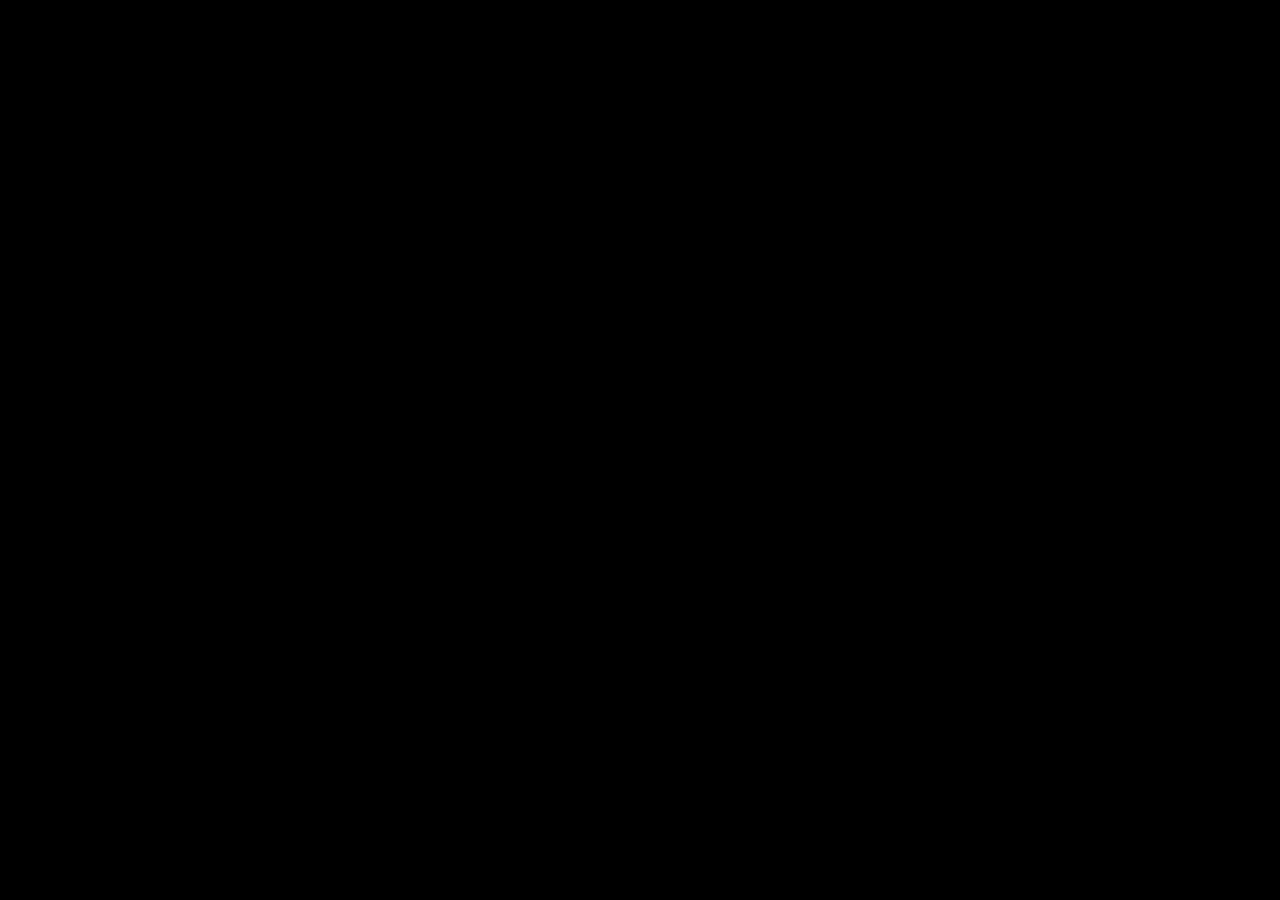
==== commit 9d251c0d: "Update Linkedin Posts - Add Post 19 & 20" ====
--- a/index.html
+++ b/index.html
@@ -13,7 +13,7 @@
     <meta property="og:description" content="Explore my software engineering projects and technical journey. Focused on Full-Stack Development and scalable solutions." />
     <meta property="og:image" content="/og-image.png" />
     <meta property="og:type" content="website" />
-    <script type="module" crossorigin src="/assets/index-eE-gHiih.js"></script>
+    <script type="module" crossorigin src="/assets/index-MNLwUwzt.js"></script>
     <link rel="stylesheet" crossorigin href="/assets/index-ClwdNrGo.css">
   </head>
   <body>
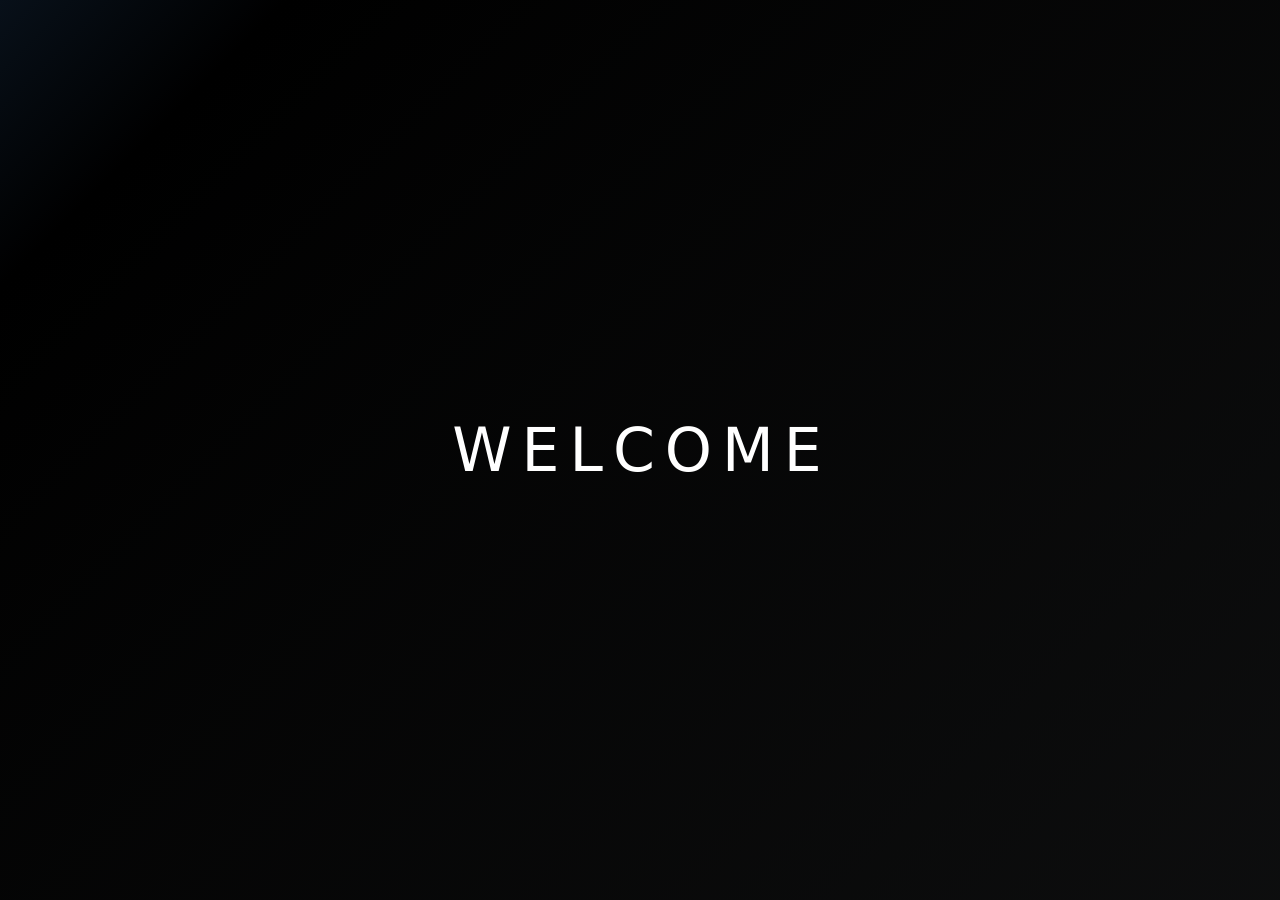
==== commit 356ef1ae: "Update script source in index.html to new version for improved functionality" ====
--- a/index.html
+++ b/index.html
@@ -13,7 +13,7 @@
     <meta property="og:description" content="Explore my software engineering projects and technical journey. Focused on Full-Stack Development and scalable solutions." />
     <meta property="og:image" content="/og-image.png" />
     <meta property="og:type" content="website" />
-    <script type="module" crossorigin src="/assets/index-MNLwUwzt.js"></script>
+    <script type="module" crossorigin src="/assets/index-0D-aShw7.js"></script>
     <link rel="stylesheet" crossorigin href="/assets/index-ClwdNrGo.css">
   </head>
   <body>
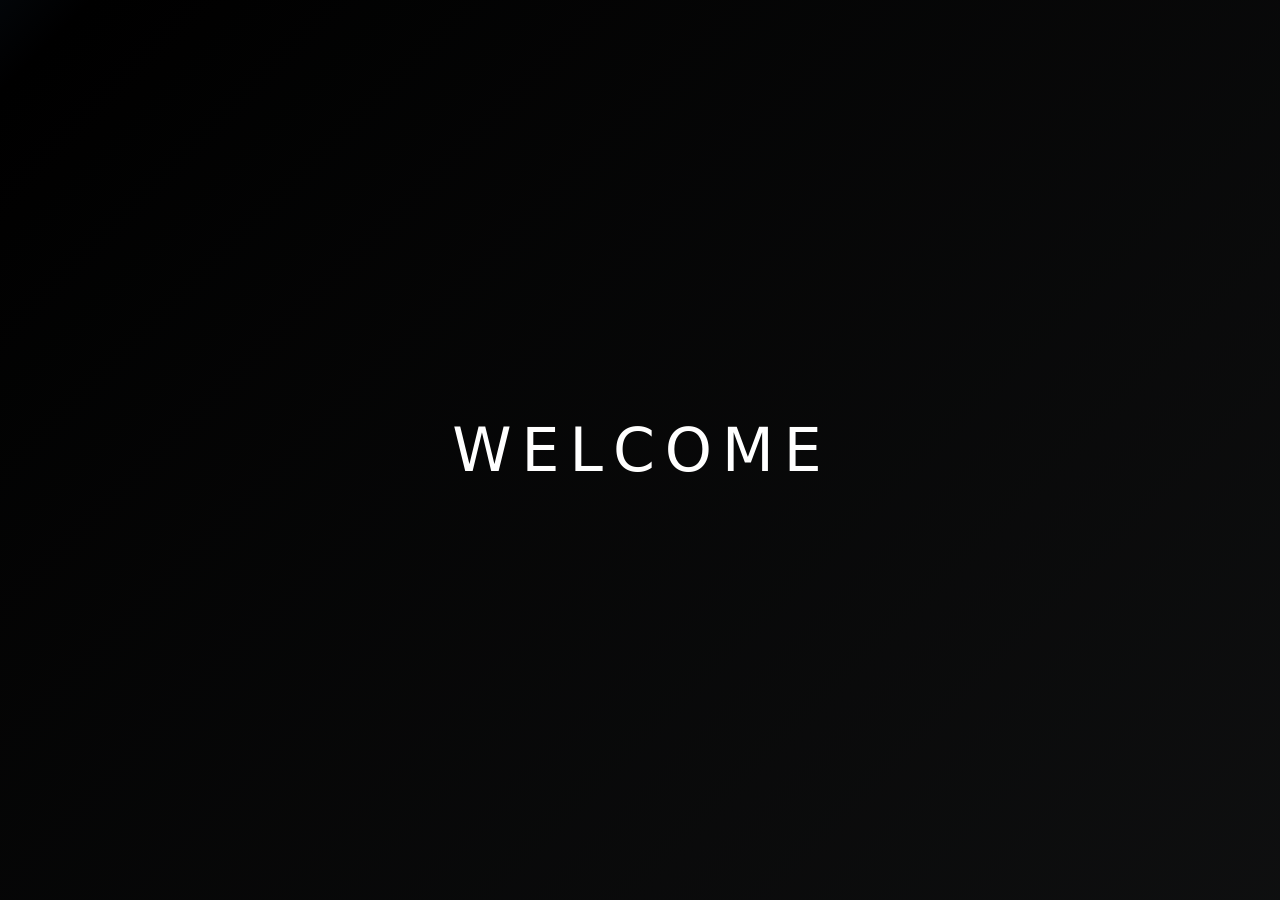
==== commit 8e95d872: "Add new image assets and update HTML references - Added new image files: post23-wHNxkexl.webp, post2" ====
--- a/index.html
+++ b/index.html
@@ -13,8 +13,8 @@
     <meta property="og:description" content="Explore my software engineering projects and technical journey. Focused on Full-Stack Development and scalable solutions." />
     <meta property="og:image" content="/og-image.png" />
     <meta property="og:type" content="website" />
-    <script type="module" crossorigin src="/assets/index-0D-aShw7.js"></script>
-    <link rel="stylesheet" crossorigin href="/assets/index-ClwdNrGo.css">
+    <script type="module" crossorigin src="/assets/index-D_KWHXlb.js"></script>
+    <link rel="stylesheet" crossorigin href="/assets/index-DWjoiyw9.css">
   </head>
   <body>
     <div id="root"></div>
--- a/assets/index-DWjoiyw9.css
+++ b/assets/index-DWjoiyw9.css
@@ -0,0 +1,2 @@
+/*! tailwindcss v4.2.4 | MIT License | https://tailwindcss.com */
+@layer properties{@supports (((-webkit-hyphens:none)) and (not (margin-trim:inline))) or ((-moz-orient:inline) and (not (color:rgb(from red r g b)))){*,:before,:after,::backdrop{--tw-translate-x:0;--tw-translate-y:0;--tw-translate-z:0;--tw-rotate-x:initial;--tw-rotate-y:initial;--tw-rotate-z:initial;--tw-skew-x:initial;--tw-skew-y:initial;--tw-space-y-reverse:0;--tw-border-style:solid;--tw-gradient-position:initial;--tw-gradient-from:#0000;--tw-gradient-via:#0000;--tw-gradient-to:#0000;--tw-gradient-stops:initial;--tw-gradient-via-stops:initial;--tw-gradient-from-position:0%;--tw-gradient-via-position:50%;--tw-gradient-to-position:100%;--tw-leading:initial;--tw-font-weight:initial;--tw-tracking:initial;--tw-shadow:0 0 #0000;--tw-shadow-color:initial;--tw-shadow-alpha:100%;--tw-inset-shadow:0 0 #0000;--tw-inset-shadow-color:initial;--tw-inset-shadow-alpha:100%;--tw-ring-color:initial;--tw-ring-shadow:0 0 #0000;--tw-inset-ring-color:initial;--tw-inset-ring-shadow:0 0 #0000;--tw-ring-inset:initial;--tw-ring-offset-width:0px;--tw-ring-offset-color:#fff;--tw-ring-offset-shadow:0 0 #0000;--tw-blur:initial;--tw-brightness:initial;--tw-contrast:initial;--tw-grayscale:initial;--tw-hue-rotate:initial;--tw-invert:initial;--tw-opacity:initial;--tw-saturate:initial;--tw-sepia:initial;--tw-drop-shadow:initial;--tw-drop-shadow-color:initial;--tw-drop-shadow-alpha:100%;--tw-drop-shadow-size:initial;--tw-backdrop-blur:initial;--tw-backdrop-brightness:initial;--tw-backdrop-contrast:initial;--tw-backdrop-grayscale:initial;--tw-backdrop-hue-rotate:initial;--tw-backdrop-invert:initial;--tw-backdrop-opacity:initial;--tw-backdrop-saturate:initial;--tw-backdrop-sepia:initial;--tw-duration:initial;--tw-ease:initial;--tw-scale-x:1;--tw-scale-y:1;--tw-scale-z:1}}}@layer theme{:root,:host{--font-sans:ui-sans-serif, system-ui, sans-serif, "Apple Color Emoji", "Segoe UI Emoji", "Segoe UI Symbol", "Noto Color Emoji";--font-mono:ui-monospace, SFMono-Regular, Menlo, Monaco, Consolas, "Liberation Mono", "Courier New", monospace;--color-green-500:oklch(72.3% .219 149.579);--color-blue-400:oklch(70.7% .165 254.624);--color-blue-500:oklch(62.3% .214 259.815);--color-gray-700:oklch(37.3% .034 259.733);--color-black:#000;--color-white:#fff;--spacing:.25rem;--container-lg:32rem;--container-xl:36rem;--container-4xl:56rem;--container-6xl:72rem;--container-7xl:80rem;--text-xs:.75rem;--text-xs--line-height:calc(1 / .75);--text-sm:.875rem;--text-sm--line-height:calc(1.25 / .875);--text-base:1rem;--text-base--line-height:calc(1.5 / 1);--text-lg:1.125rem;--text-lg--line-height:calc(1.75 / 1.125);--text-xl:1.25rem;--text-xl--line-height:calc(1.75 / 1.25);--text-2xl:1.5rem;--text-2xl--line-height:calc(2 / 1.5);--text-3xl:1.875rem;--text-3xl--line-height:calc(2.25 / 1.875);--text-4xl:2.25rem;--text-4xl--line-height:calc(2.5 / 2.25);--text-5xl:3rem;--text-5xl--line-height:1;--text-6xl:3.75rem;--text-6xl--line-height:1;--text-7xl:4.5rem;--text-7xl--line-height:1;--font-weight-light:300;--font-weight-medium:500;--font-weight-semibold:600;--font-weight-bold:700;--tracking-tight:-.025em;--tracking-wide:.025em;--tracking-wider:.05em;--tracking-widest:.1em;--leading-tight:1.25;--leading-snug:1.375;--leading-relaxed:1.625;--radius-md:.375rem;--radius-lg:.5rem;--radius-xl:.75rem;--radius-2xl:1rem;--ease-in-out:cubic-bezier(.4, 0, .2, 1);--animate-pulse:pulse 2s cubic-bezier(.4, 0, .6, 1) infinite;--blur-sm:8px;--blur-md:12px;--blur-xl:24px;--aspect-video:16 / 9;--default-transition-duration:.15s;--default-transition-timing-function:cubic-bezier(.4, 0, .2, 1);--default-font-family:var(--font-sans);--default-mono-font-family:var(--font-mono);--color-brand:#4fa1ff;--font-transition:"Bowlby One SC", sans-serif}}@layer base{*,:after,:before,::backdrop{box-sizing:border-box;border:0 solid;margin:0;padding:0}::file-selector-button{box-sizing:border-box;border:0 solid;margin:0;padding:0}html,:host{-webkit-text-size-adjust:100%;tab-size:4;line-height:1.5;font-family:var(--default-font-family,ui-sans-serif, system-ui, sans-serif, "Apple Color Emoji", "Segoe UI Emoji", "Segoe UI Symbol", "Noto Color Emoji");font-feature-settings:var(--default-font-feature-settings,normal);font-variation-settings:var(--default-font-variation-settings,normal);-webkit-tap-highlight-color:transparent}hr{height:0;color:inherit;border-top-width:1px}abbr:where([title]){-webkit-text-decoration:underline dotted;text-decoration:underline dotted}h1,h2,h3,h4,h5,h6{font-size:inherit;font-weight:inherit}a{color:inherit;-webkit-text-decoration:inherit;-webkit-text-decoration:inherit;-webkit-text-decoration:inherit;-webkit-text-decoration:inherit;text-decoration:inherit}b,strong{font-weight:bolder}code,kbd,samp,pre{font-family:var(--default-mono-font-family,ui-monospace, SFMono-Regular, Menlo, Monaco, Consolas, "Liberation Mono", "Courier New", monospace);font-feature-settings:var(--default-mono-font-feature-settings,normal);font-variation-settings:var(--default-mono-font-variation-settings,normal);font-size:1em}small{font-size:80%}sub,sup{vertical-align:baseline;font-size:75%;line-height:0;position:relative}sub{bottom:-.25em}sup{top:-.5em}table{text-indent:0;border-color:inherit;border-collapse:collapse}:-moz-focusring{outline:auto}progress{vertical-align:baseline}summary{display:list-item}ol,ul,menu{list-style:none}img,svg,video,canvas,audio,iframe,embed,object{vertical-align:middle;display:block}img,video{max-width:100%;height:auto}button,input,select,optgroup,textarea{font:inherit;font-feature-settings:inherit;font-variation-settings:inherit;letter-spacing:inherit;color:inherit;opacity:1;background-color:#0000;border-radius:0}::file-selector-button{font:inherit;font-feature-settings:inherit;font-variation-settings:inherit;letter-spacing:inherit;color:inherit;opacity:1;background-color:#0000;border-radius:0}:where(select:is([multiple],[size])) optgroup{font-weight:bolder}:where(select:is([multiple],[size])) optgroup option{padding-inline-start:20px}::file-selector-button{margin-inline-end:4px}::placeholder{opacity:1}@supports (not ((-webkit-appearance:-apple-pay-button))) or (contain-intrinsic-size:1px){::placeholder{color:currentColor}@supports (color:color-mix(in lab, red, red)){::placeholder{color:color-mix(in oklab, currentcolor 50%, transparent)}}}textarea{resize:vertical}::-webkit-search-decoration{-webkit-appearance:none}::-webkit-date-and-time-value{min-height:1lh;text-align:inherit}::-webkit-datetime-edit{display:inline-flex}::-webkit-datetime-edit-fields-wrapper{padding:0}::-webkit-datetime-edit{padding-block:0}::-webkit-datetime-edit-year-field{padding-block:0}::-webkit-datetime-edit-month-field{padding-block:0}::-webkit-datetime-edit-day-field{padding-block:0}::-webkit-datetime-edit-hour-field{padding-block:0}::-webkit-datetime-edit-minute-field{padding-block:0}::-webkit-datetime-edit-second-field{padding-block:0}::-webkit-datetime-edit-millisecond-field{padding-block:0}::-webkit-datetime-edit-meridiem-field{padding-block:0}::-webkit-calendar-picker-indicator{line-height:1}:-moz-ui-invalid{box-shadow:none}button,input:where([type=button],[type=reset],[type=submit]){appearance:button}::file-selector-button{appearance:button}::-webkit-inner-spin-button{height:auto}::-webkit-outer-spin-button{height:auto}[hidden]:where(:not([hidden=until-found])){display:none!important}}@layer components;@layer utilities{.pointer-events-none{pointer-events:none}.visible{visibility:visible}.absolute{position:absolute}.fixed{position:fixed}.relative{position:relative}.inset-0{inset:calc(var(--spacing) * 0)}.end{inset-inline-end:var(--spacing)}.top-0{top:calc(var(--spacing) * 0)}.top-3{top:calc(var(--spacing) * 3)}.-right-1{right:calc(var(--spacing) * -1)}.right-3{right:calc(var(--spacing) * 3)}.-bottom-1{bottom:calc(var(--spacing) * -1)}.bottom-0{bottom:calc(var(--spacing) * 0)}.bottom-6{bottom:calc(var(--spacing) * 6)}.left-0{left:calc(var(--spacing) * 0)}.left-1\/2{left:50%}.left-4{left:calc(var(--spacing) * 4)}.z-0{z-index:0}.z-10{z-index:10}.z-20{z-index:20}.z-\[-1\]{z-index:-1}.z-\[100\]{z-index:100}.z-\[110\]{z-index:110}.z-\[1000\]{z-index:1000}.col-start-1{grid-column-start:1}.row-start-1{grid-row-start:1}.container{width:100%}@media (width>=40rem){.container{max-width:40rem}}@media (width>=48rem){.container{max-width:48rem}}@media (width>=64rem){.container{max-width:64rem}}@media (width>=80rem){.container{max-width:80rem}}@media (width>=96rem){.container{max-width:96rem}}.m-0{margin:calc(var(--spacing) * 0)}.mx-auto{margin-inline:auto}.my-2{margin-block:calc(var(--spacing) * 2)}.mt-0\.5{margin-top:calc(var(--spacing) * .5)}.mt-2{margin-top:calc(var(--spacing) * 2)}.mt-4{margin-top:calc(var(--spacing) * 4)}.mt-6{margin-top:calc(var(--spacing) * 6)}.mt-8{margin-top:calc(var(--spacing) * 8)}.mt-12{margin-top:calc(var(--spacing) * 12)}.mt-auto{margin-top:auto}.mb-3{margin-bottom:calc(var(--spacing) * 3)}.mb-4{margin-bottom:calc(var(--spacing) * 4)}.mb-6{margin-bottom:calc(var(--spacing) * 6)}.mb-10{margin-bottom:calc(var(--spacing) * 10)}.mb-12{margin-bottom:calc(var(--spacing) * 12)}.mb-16{margin-bottom:calc(var(--spacing) * 16)}.mb-32{margin-bottom:calc(var(--spacing) * 32)}.ml-2{margin-left:calc(var(--spacing) * 2)}.ml-12{margin-left:calc(var(--spacing) * 12)}.line-clamp-2{-webkit-line-clamp:2;-webkit-box-orient:vertical;display:-webkit-box;overflow:hidden}.line-clamp-3{-webkit-line-clamp:3;-webkit-box-orient:vertical;display:-webkit-box;overflow:hidden}.flex{display:flex}.grid{display:grid}.hidden{display:none}.inline-block{display:inline-block}.aspect-1200\/627{aspect-ratio:1200/627}.aspect-video{aspect-ratio:var(--aspect-video)}.h-0{height:calc(var(--spacing) * 0)}.h-1{height:calc(var(--spacing) * 1)}.h-2{height:calc(var(--spacing) * 2)}.h-8{height:calc(var(--spacing) * 8)}.h-12{height:calc(var(--spacing) * 12)}.h-16{height:calc(var(--spacing) * 16)}.h-36{height:calc(var(--spacing) * 36)}.h-72{height:calc(var(--spacing) * 72)}.h-\[18px\]{height:18px}.h-full{height:100%}.h-screen{height:100vh}.min-h-\[3rem\]{min-height:3rem}.min-h-full{min-height:100%}.min-h-screen{min-height:100vh}.w-2{width:calc(var(--spacing) * 2)}.w-8{width:calc(var(--spacing) * 8)}.w-12{width:calc(var(--spacing) * 12)}.w-16{width:calc(var(--spacing) * 16)}.w-20{width:calc(var(--spacing) * 20)}.w-24{width:calc(var(--spacing) * 24)}.w-72{width:calc(var(--spacing) * 72)}.w-\[1px\]{width:1px}.w-\[18px\]{width:18px}.w-\[45\%\]{width:45%}.w-\[95\%\]{width:95%}.w-\[calc\(100\%-3rem\)\]{width:calc(100% - 3rem)}.w-full{width:100%}.max-w-4xl{max-width:var(--container-4xl)}.max-w-6xl{max-width:var(--container-6xl)}.max-w-7xl{max-width:var(--container-7xl)}.max-w-lg{max-width:var(--container-lg)}.max-w-xl{max-width:var(--container-xl)}.flex-1{flex:1}.flex-\[1\.5\]{flex:1.5}.shrink-0{flex-shrink:0}.-translate-x-0{--tw-translate-x:calc(var(--spacing) * 0);translate:var(--tw-translate-x) var(--tw-translate-y)}.-translate-x-1\/2{--tw-translate-x:calc(calc(1 / 2 * 100%) * -1);translate:var(--tw-translate-x) var(--tw-translate-y)}.rotate-45{rotate:45deg}.-skew-x-12{--tw-skew-x:skewX(calc(12deg * -1));transform:var(--tw-rotate-x,) var(--tw-rotate-y,) var(--tw-rotate-z,) var(--tw-skew-x,) var(--tw-skew-y,)}.animate-pulse{animation:var(--animate-pulse)}.cursor-not-allowed{cursor:not-allowed}.cursor-pointer{cursor:pointer}.resize-none{resize:none}.grid-cols-1{grid-template-columns:repeat(1,minmax(0,1fr))}.grid-cols-2{grid-template-columns:repeat(2,minmax(0,1fr))}.grid-cols-3{grid-template-columns:repeat(3,minmax(0,1fr))}.flex-col{flex-direction:column}.flex-wrap{flex-wrap:wrap}.items-center{align-items:center}.items-start{align-items:flex-start}.justify-around{justify-content:space-around}.justify-between{justify-content:space-between}.justify-center{justify-content:center}.justify-start{justify-content:flex-start}.gap-0{gap:calc(var(--spacing) * 0)}.gap-1\.5{gap:calc(var(--spacing) * 1.5)}.gap-2{gap:calc(var(--spacing) * 2)}.gap-3{gap:calc(var(--spacing) * 3)}.gap-4{gap:calc(var(--spacing) * 4)}.gap-6{gap:calc(var(--spacing) * 6)}.gap-8{gap:calc(var(--spacing) * 8)}.gap-10{gap:calc(var(--spacing) * 10)}.gap-12{gap:calc(var(--spacing) * 12)}:where(.space-y-1>:not(:last-child)){--tw-space-y-reverse:0;margin-block-start:calc(calc(var(--spacing) * 1) * var(--tw-space-y-reverse));margin-block-end:calc(calc(var(--spacing) * 1) * calc(1 - var(--tw-space-y-reverse)))}:where(.space-y-2>:not(:last-child)){--tw-space-y-reverse:0;margin-block-start:calc(calc(var(--spacing) * 2) * var(--tw-space-y-reverse));margin-block-end:calc(calc(var(--spacing) * 2) * calc(1 - var(--tw-space-y-reverse)))}:where(.space-y-3>:not(:last-child)){--tw-space-y-reverse:0;margin-block-start:calc(calc(var(--spacing) * 3) * var(--tw-space-y-reverse));margin-block-end:calc(calc(var(--spacing) * 3) * calc(1 - var(--tw-space-y-reverse)))}:where(.space-y-4>:not(:last-child)){--tw-space-y-reverse:0;margin-block-start:calc(calc(var(--spacing) * 4) * var(--tw-space-y-reverse));margin-block-end:calc(calc(var(--spacing) * 4) * calc(1 - var(--tw-space-y-reverse)))}:where(.space-y-6>:not(:last-child)){--tw-space-y-reverse:0;margin-block-start:calc(calc(var(--spacing) * 6) * var(--tw-space-y-reverse));margin-block-end:calc(calc(var(--spacing) * 6) * calc(1 - var(--tw-space-y-reverse)))}:where(.space-y-20>:not(:last-child)){--tw-space-y-reverse:0;margin-block-start:calc(calc(var(--spacing) * 20) * var(--tw-space-y-reverse));margin-block-end:calc(calc(var(--spacing) * 20) * calc(1 - var(--tw-space-y-reverse)))}:where(.space-y-24>:not(:last-child)){--tw-space-y-reverse:0;margin-block-start:calc(calc(var(--spacing) * 24) * var(--tw-space-y-reverse));margin-block-end:calc(calc(var(--spacing) * 24) * calc(1 - var(--tw-space-y-reverse)))}.gap-x-1{column-gap:calc(var(--spacing) * 1)}.overflow-hidden{overflow:hidden}.overflow-y-auto{overflow-y:auto}.rounded-2xl{border-radius:var(--radius-2xl)}.rounded-\[40px\]{border-radius:40px}.rounded-full{border-radius:3.40282e38px}.rounded-lg{border-radius:var(--radius-lg)}.rounded-md{border-radius:var(--radius-md)}.rounded-xl{border-radius:var(--radius-xl)}.border{border-style:var(--tw-border-style);border-width:1px}.border-2{border-style:var(--tw-border-style);border-width:2px}.border-t{border-top-style:var(--tw-border-style);border-top-width:1px}.border-b{border-bottom-style:var(--tw-border-style);border-bottom-width:1px}.border-blue-500\/20{border-color:#3080ff33}@supports (color:color-mix(in lab, red, red)){.border-blue-500\/20{border-color:color-mix(in oklab, var(--color-blue-500) 20%, transparent)}}.border-brand{border-color:var(--color-brand)}.border-brand\/20{border-color:#4fa1ff33}@supports (color:color-mix(in lab, red, red)){.border-brand\/20{border-color:color-mix(in oklab, var(--color-brand) 20%, transparent)}}.border-brand\/30{border-color:#4fa1ff4d}@supports (color:color-mix(in lab, red, red)){.border-brand\/30{border-color:color-mix(in oklab, var(--color-brand) 30%, transparent)}}.border-white\/5{border-color:#ffffff0d}@supports (color:color-mix(in lab, red, red)){.border-white\/5{border-color:color-mix(in oklab, var(--color-white) 5%, transparent)}}.border-white\/10{border-color:#ffffff1a}@supports (color:color-mix(in lab, red, red)){.border-white\/10{border-color:color-mix(in oklab, var(--color-white) 10%, transparent)}}.bg-\[\#1d1e1f\]{background-color:#1d1e1f}.bg-\[\#030303\]{background-color:#030303}.bg-\[\#121212\]{background-color:#121212}.bg-\[\#141516\]{background-color:#141516}.bg-\[\#141516\]\/50{background-color:oklab(19.5043% -.000959829 -.00237064/.5)}.bg-black\/20{background-color:#0003}@supports (color:color-mix(in lab, red, red)){.bg-black\/20{background-color:color-mix(in oklab, var(--color-black) 20%, transparent)}}.bg-blue-500\/10{background-color:#3080ff1a}@supports (color:color-mix(in lab, red, red)){.bg-blue-500\/10{background-color:color-mix(in oklab, var(--color-blue-500) 10%, transparent)}}.bg-brand{background-color:var(--color-brand)}.bg-brand\/0{background-color:#0000}@supports (color:color-mix(in lab, red, red)){.bg-brand\/0{background-color:color-mix(in oklab, var(--color-brand) 0%, transparent)}}.bg-brand\/5{background-color:#4fa1ff0d}@supports (color:color-mix(in lab, red, red)){.bg-brand\/5{background-color:color-mix(in oklab, var(--color-brand) 5%, transparent)}}.bg-brand\/10{background-color:#4fa1ff1a}@supports (color:color-mix(in lab, red, red)){.bg-brand\/10{background-color:color-mix(in oklab, var(--color-brand) 10%, transparent)}}.bg-brand\/20{background-color:#4fa1ff33}@supports (color:color-mix(in lab, red, red)){.bg-brand\/20{background-color:color-mix(in oklab, var(--color-brand) 20%, transparent)}}.bg-gray-700{background-color:var(--color-gray-700)}.bg-green-500{background-color:var(--color-green-500)}.bg-transparent{background-color:#0000}.bg-white\/2{background-color:#ffffff05}@supports (color:color-mix(in lab, red, red)){.bg-white\/2{background-color:color-mix(in oklab, var(--color-white) 2%, transparent)}}.bg-white\/5{background-color:#ffffff0d}@supports (color:color-mix(in lab, red, red)){.bg-white\/5{background-color:color-mix(in oklab, var(--color-white) 5%, transparent)}}.bg-white\/10{background-color:#ffffff1a}@supports (color:color-mix(in lab, red, red)){.bg-white\/10{background-color:color-mix(in oklab, var(--color-white) 10%, transparent)}}.bg-white\/\[0\.02\]{background-color:#ffffff05}@supports (color:color-mix(in lab, red, red)){.bg-white\/\[0\.02\]{background-color:color-mix(in oklab, var(--color-white) 2%, transparent)}}.bg-linear-to-t{--tw-gradient-position:to top}@supports (background-image:linear-gradient(in lab, red, red)){.bg-linear-to-t{--tw-gradient-position:to top in oklab}}.bg-linear-to-t{background-image:linear-gradient(var(--tw-gradient-stops))}.bg-gradient-to-b{--tw-gradient-position:to bottom in oklab;background-image:linear-gradient(var(--tw-gradient-stops))}.bg-gradient-to-r{--tw-gradient-position:to right in oklab;background-image:linear-gradient(var(--tw-gradient-stops))}.bg-gradient-to-t{--tw-gradient-position:to top in oklab;background-image:linear-gradient(var(--tw-gradient-stops))}.from-black\/40{--tw-gradient-from:#0006}@supports (color:color-mix(in lab, red, red)){.from-black\/40{--tw-gradient-from:color-mix(in oklab, var(--color-black) 40%, transparent)}}.from-black\/40{--tw-gradient-stops:var(--tw-gradient-via-stops,var(--tw-gradient-position), var(--tw-gradient-from) var(--tw-gradient-from-position), var(--tw-gradient-to) var(--tw-gradient-to-position))}.from-black\/60{--tw-gradient-from:#0009}@supports (color:color-mix(in lab, red, red)){.from-black\/60{--tw-gradient-from:color-mix(in oklab, var(--color-black) 60%, transparent)}}.from-black\/60{--tw-gradient-stops:var(--tw-gradient-via-stops,var(--tw-gradient-position), var(--tw-gradient-from) var(--tw-gradient-from-position), var(--tw-gradient-to) var(--tw-gradient-to-position))}.from-blue-400{--tw-gradient-from:var(--color-blue-400);--tw-gradient-stops:var(--tw-gradient-via-stops,var(--tw-gradient-position), var(--tw-gradient-from) var(--tw-gradient-from-position), var(--tw-gradient-to) var(--tw-gradient-to-position))}.from-brand{--tw-gradient-from:var(--color-brand);--tw-gradient-stops:var(--tw-gradient-via-stops,var(--tw-gradient-position), var(--tw-gradient-from) var(--tw-gradient-from-position), var(--tw-gradient-to) var(--tw-gradient-to-position))}.from-brand\/50{--tw-gradient-from:#4fa1ff80}@supports (color:color-mix(in lab, red, red)){.from-brand\/50{--tw-gradient-from:color-mix(in oklab, var(--color-brand) 50%, transparent)}}.from-brand\/50{--tw-gradient-stops:var(--tw-gradient-via-stops,var(--tw-gradient-position), var(--tw-gradient-from) var(--tw-gradient-from-position), var(--tw-gradient-to) var(--tw-gradient-to-position))}.via-brand{--tw-gradient-via:var(--color-brand);--tw-gradient-via-stops:var(--tw-gradient-position), var(--tw-gradient-from) var(--tw-gradient-from-position), var(--tw-gradient-via) var(--tw-gradient-via-position), var(--tw-gradient-to) var(--tw-gradient-to-position);--tw-gradient-stops:var(--tw-gradient-via-stops)}.via-transparent{--tw-gradient-via:transparent;--tw-gradient-via-stops:var(--tw-gradient-position), var(--tw-gradient-from) var(--tw-gradient-from-position), var(--tw-gradient-via) var(--tw-gradient-via-position), var(--tw-gradient-to) var(--tw-gradient-to-position);--tw-gradient-stops:var(--tw-gradient-via-stops)}.to-brand\/50{--tw-gradient-to:#4fa1ff80}@supports (color:color-mix(in lab, red, red)){.to-brand\/50{--tw-gradient-to:color-mix(in oklab, var(--color-brand) 50%, transparent)}}.to-brand\/50{--tw-gradient-stops:var(--tw-gradient-via-stops,var(--tw-gradient-position), var(--tw-gradient-from) var(--tw-gradient-from-position), var(--tw-gradient-to) var(--tw-gradient-to-position))}.to-transparent{--tw-gradient-to:transparent;--tw-gradient-stops:var(--tw-gradient-via-stops,var(--tw-gradient-position), var(--tw-gradient-from) var(--tw-gradient-from-position), var(--tw-gradient-to) var(--tw-gradient-to-position))}.\[mask-image\:radial-gradient\(ellipse_at_center\,black\,transparent_90\%\)\]{-webkit-mask-image:radial-gradient(#000,#0000 90%);mask-image:radial-gradient(#000,#0000 90%)}.fill-brand{fill:var(--color-brand)}.object-cover{object-fit:cover}.p-0\.5{padding:calc(var(--spacing) * .5)}.p-1\.5{padding:calc(var(--spacing) * 1.5)}.p-2{padding:calc(var(--spacing) * 2)}.p-3{padding:calc(var(--spacing) * 3)}.p-4{padding:calc(var(--spacing) * 4)}.p-5{padding:calc(var(--spacing) * 5)}.p-6{padding:calc(var(--spacing) * 6)}.px-2{padding-inline:calc(var(--spacing) * 2)}.px-2\.5{padding-inline:calc(var(--spacing) * 2.5)}.px-3{padding-inline:calc(var(--spacing) * 3)}.px-4{padding-inline:calc(var(--spacing) * 4)}.px-5{padding-inline:calc(var(--spacing) * 5)}.px-6{padding-inline:calc(var(--spacing) * 6)}.px-8{padding-inline:calc(var(--spacing) * 8)}.px-\[1px\]{padding-inline:1px}.px-\[2px\]{padding-inline:2px}.py-0\.5{padding-block:calc(var(--spacing) * .5)}.py-1{padding-block:calc(var(--spacing) * 1)}.py-1\.5{padding-block:calc(var(--spacing) * 1.5)}.py-2{padding-block:calc(var(--spacing) * 2)}.py-3{padding-block:calc(var(--spacing) * 3)}.py-16{padding-block:calc(var(--spacing) * 16)}.py-24{padding-block:calc(var(--spacing) * 24)}.pt-1{padding-top:calc(var(--spacing) * 1)}.pt-4{padding-top:calc(var(--spacing) * 4)}.pt-10{padding-top:calc(var(--spacing) * 10)}.pt-16{padding-top:calc(var(--spacing) * 16)}.pt-20{padding-top:calc(var(--spacing) * 20)}.pb-32{padding-bottom:calc(var(--spacing) * 32)}.pb-40{padding-bottom:calc(var(--spacing) * 40)}.pb-48{padding-bottom:calc(var(--spacing) * 48)}.text-center{text-align:center}.text-left{text-align:left}.text-right{text-align:right}.font-sans{font-family:var(--font-sans)}.font-transition{font-family:var(--font-transition)}.text-2xl{font-size:var(--text-2xl);line-height:var(--tw-leading,var(--text-2xl--line-height))}.text-3xl{font-size:var(--text-3xl);line-height:var(--tw-leading,var(--text-3xl--line-height))}.text-4xl{font-size:var(--text-4xl);line-height:var(--tw-leading,var(--text-4xl--line-height))}.text-5xl{font-size:var(--text-5xl);line-height:var(--tw-leading,var(--text-5xl--line-height))}.text-base{font-size:var(--text-base);line-height:var(--tw-leading,var(--text-base--line-height))}.text-lg{font-size:var(--text-lg);line-height:var(--tw-leading,var(--text-lg--line-height))}.text-sm{font-size:var(--text-sm);line-height:var(--tw-leading,var(--text-sm--line-height))}.text-xl{font-size:var(--text-xl);line-height:var(--tw-leading,var(--text-xl--line-height))}.text-xs{font-size:var(--text-xs);line-height:var(--tw-leading,var(--text-xs--line-height))}.text-\[9px\]{font-size:9px}.text-\[10px\]{font-size:10px}.text-\[11px\]{font-size:11px}.leading-\[1\]{--tw-leading:1;line-height:1}.leading-relaxed{--tw-leading:var(--leading-relaxed);line-height:var(--leading-relaxed)}.leading-snug{--tw-leading:var(--leading-snug);line-height:var(--leading-snug)}.leading-tight{--tw-leading:var(--leading-tight);line-height:var(--leading-tight)}.font-bold{--tw-font-weight:var(--font-weight-bold);font-weight:var(--font-weight-bold)}.font-light{--tw-font-weight:var(--font-weight-light);font-weight:var(--font-weight-light)}.font-medium{--tw-font-weight:var(--font-weight-medium);font-weight:var(--font-weight-medium)}.font-semibold{--tw-font-weight:var(--font-weight-semibold);font-weight:var(--font-weight-semibold)}.tracking-tight{--tw-tracking:var(--tracking-tight);letter-spacing:var(--tracking-tight)}.tracking-wide{--tw-tracking:var(--tracking-wide);letter-spacing:var(--tracking-wide)}.tracking-wider{--tw-tracking:var(--tracking-wider);letter-spacing:var(--tracking-wider)}.tracking-widest{--tw-tracking:var(--tracking-widest);letter-spacing:var(--tracking-widest)}.whitespace-nowrap{white-space:nowrap}.text-blue-400{color:var(--color-blue-400)}.text-blue-400\/50{color:#54a2ff80}@supports (color:color-mix(in lab, red, red)){.text-blue-400\/50{color:color-mix(in oklab, var(--color-blue-400) 50%, transparent)}}.text-blue-400\/80{color:#54a2ffcc}@supports (color:color-mix(in lab, red, red)){.text-blue-400\/80{color:color-mix(in oklab, var(--color-blue-400) 80%, transparent)}}.text-brand{color:var(--color-brand)}.text-brand\/70{color:#4fa1ffb3}@supports (color:color-mix(in lab, red, red)){.text-brand\/70{color:color-mix(in oklab, var(--color-brand) 70%, transparent)}}.text-brand\/80{color:#4fa1ffcc}@supports (color:color-mix(in lab, red, red)){.text-brand\/80{color:color-mix(in oklab, var(--color-brand) 80%, transparent)}}.text-white{color:var(--color-white)}.text-white\/20{color:#fff3}@supports (color:color-mix(in lab, red, red)){.text-white\/20{color:color-mix(in oklab, var(--color-white) 20%, transparent)}}.text-white\/40{color:#fff6}@supports (color:color-mix(in lab, red, red)){.text-white\/40{color:color-mix(in oklab, var(--color-white) 40%, transparent)}}.text-white\/50{color:#ffffff80}@supports (color:color-mix(in lab, red, red)){.text-white\/50{color:color-mix(in oklab, var(--color-white) 50%, transparent)}}.text-white\/60{color:#fff9}@supports (color:color-mix(in lab, red, red)){.text-white\/60{color:color-mix(in oklab, var(--color-white) 60%, transparent)}}.text-white\/70{color:#ffffffb3}@supports (color:color-mix(in lab, red, red)){.text-white\/70{color:color-mix(in oklab, var(--color-white) 70%, transparent)}}.text-white\/90{color:#ffffffe6}@supports (color:color-mix(in lab, red, red)){.text-white\/90{color:color-mix(in oklab, var(--color-white) 90%, transparent)}}.uppercase{text-transform:uppercase}.italic{font-style:italic}.opacity-0{opacity:0}.opacity-40{opacity:.4}.opacity-60{opacity:.6}.opacity-70{opacity:.7}.shadow-2xl{--tw-shadow:0 25px 50px -12px var(--tw-shadow-color,#00000040);box-shadow:var(--tw-inset-shadow), var(--tw-inset-ring-shadow), var(--tw-ring-offset-shadow), var(--tw-ring-shadow), var(--tw-shadow)}.shadow-\[0_0_10px_rgba\(var\(--color-brand-rgb\)\,0\.3\)\]{--tw-shadow:0 0 10px var(--tw-shadow-color,rgba(var(--color-brand-rgb),.3));box-shadow:var(--tw-inset-shadow), var(--tw-inset-ring-shadow), var(--tw-ring-offset-shadow), var(--tw-ring-shadow), var(--tw-shadow)}.shadow-lg{--tw-shadow:0 10px 15px -3px var(--tw-shadow-color,#0000001a), 0 4px 6px -4px var(--tw-shadow-color,#0000001a);box-shadow:var(--tw-inset-shadow), var(--tw-inset-ring-shadow), var(--tw-ring-offset-shadow), var(--tw-ring-shadow), var(--tw-shadow)}.shadow-xl{--tw-shadow:0 20px 25px -5px var(--tw-shadow-color,#0000001a), 0 8px 10px -6px var(--tw-shadow-color,#0000001a);box-shadow:var(--tw-inset-shadow), var(--tw-inset-ring-shadow), var(--tw-ring-offset-shadow), var(--tw-ring-shadow), var(--tw-shadow)}.shadow-brand\/10{--tw-shadow-color:#4fa1ff1a}@supports (color:color-mix(in lab, red, red)){.shadow-brand\/10{--tw-shadow-color:color-mix(in oklab, color-mix(in oklab, var(--color-brand) 10%, transparent) var(--tw-shadow-alpha), transparent)}}.shadow-brand\/20{--tw-shadow-color:#4fa1ff33}@supports (color:color-mix(in lab, red, red)){.shadow-brand\/20{--tw-shadow-color:color-mix(in oklab, color-mix(in oklab, var(--color-brand) 20%, transparent) var(--tw-shadow-alpha), transparent)}}.blur-xl{--tw-blur:blur(var(--blur-xl));filter:var(--tw-blur,) var(--tw-brightness,) var(--tw-contrast,) var(--tw-grayscale,) var(--tw-hue-rotate,) var(--tw-invert,) var(--tw-saturate,) var(--tw-sepia,) var(--tw-drop-shadow,)}.drop-shadow-\[0_0_10px_rgba\(79\,161\,255\,0\.2\)\]{--tw-drop-shadow-size:drop-shadow(0 0 10px var(--tw-drop-shadow-color,#4fa1ff33));--tw-drop-shadow:var(--tw-drop-shadow-size);filter:var(--tw-blur,) var(--tw-brightness,) var(--tw-contrast,) var(--tw-grayscale,) var(--tw-hue-rotate,) var(--tw-invert,) var(--tw-saturate,) var(--tw-sepia,) var(--tw-drop-shadow,)}.filter{filter:var(--tw-blur,) var(--tw-brightness,) var(--tw-contrast,) var(--tw-grayscale,) var(--tw-hue-rotate,) var(--tw-invert,) var(--tw-saturate,) var(--tw-sepia,) var(--tw-drop-shadow,)}.backdrop-blur-md{--tw-backdrop-blur:blur(var(--blur-md));-webkit-backdrop-filter:var(--tw-backdrop-blur,) var(--tw-backdrop-brightness,) var(--tw-backdrop-contrast,) var(--tw-backdrop-grayscale,) var(--tw-backdrop-hue-rotate,) var(--tw-backdrop-invert,) var(--tw-backdrop-opacity,) var(--tw-backdrop-saturate,) var(--tw-backdrop-sepia,);backdrop-filter:var(--tw-backdrop-blur,) var(--tw-backdrop-brightness,) var(--tw-backdrop-contrast,) var(--tw-backdrop-grayscale,) var(--tw-backdrop-hue-rotate,) var(--tw-backdrop-invert,) var(--tw-backdrop-opacity,) var(--tw-backdrop-saturate,) var(--tw-backdrop-sepia,)}.backdrop-blur-sm{--tw-backdrop-blur:blur(var(--blur-sm));-webkit-backdrop-filter:var(--tw-backdrop-blur,) var(--tw-backdrop-brightness,) var(--tw-backdrop-contrast,) var(--tw-backdrop-grayscale,) var(--tw-backdrop-hue-rotate,) var(--tw-backdrop-invert,) var(--tw-backdrop-opacity,) var(--tw-backdrop-saturate,) var(--tw-backdrop-sepia,);backdrop-filter:var(--tw-backdrop-blur,) var(--tw-backdrop-brightness,) var(--tw-backdrop-contrast,) var(--tw-backdrop-grayscale,) var(--tw-backdrop-hue-rotate,) var(--tw-backdrop-invert,) var(--tw-backdrop-opacity,) var(--tw-backdrop-saturate,) var(--tw-backdrop-sepia,)}.backdrop-blur-xl{--tw-backdrop-blur:blur(var(--blur-xl));-webkit-backdrop-filter:var(--tw-backdrop-blur,) var(--tw-backdrop-brightness,) var(--tw-backdrop-contrast,) var(--tw-backdrop-grayscale,) var(--tw-backdrop-hue-rotate,) var(--tw-backdrop-invert,) var(--tw-backdrop-opacity,) var(--tw-backdrop-saturate,) var(--tw-backdrop-sepia,);backdrop-filter:var(--tw-backdrop-blur,) var(--tw-backdrop-brightness,) var(--tw-backdrop-contrast,) var(--tw-backdrop-grayscale,) var(--tw-backdrop-hue-rotate,) var(--tw-backdrop-invert,) var(--tw-backdrop-opacity,) var(--tw-backdrop-saturate,) var(--tw-backdrop-sepia,)}.transition{transition-property:color,background-color,border-color,outline-color,text-decoration-color,fill,stroke,--tw-gradient-from,--tw-gradient-via,--tw-gradient-to,opacity,box-shadow,transform,translate,scale,rotate,filter,-webkit-backdrop-filter,backdrop-filter,display,content-visibility,overlay,pointer-events;transition-timing-function:var(--tw-ease,var(--default-transition-timing-function));transition-duration:var(--tw-duration,var(--default-transition-duration))}.transition-all{transition-property:all;transition-timing-function:var(--tw-ease,var(--default-transition-timing-function));transition-duration:var(--tw-duration,var(--default-transition-duration))}.transition-colors{transition-property:color,background-color,border-color,outline-color,text-decoration-color,fill,stroke,--tw-gradient-from,--tw-gradient-via,--tw-gradient-to;transition-timing-function:var(--tw-ease,var(--default-transition-timing-function));transition-duration:var(--tw-duration,var(--default-transition-duration))}.transition-opacity{transition-property:opacity;transition-timing-function:var(--tw-ease,var(--default-transition-timing-function));transition-duration:var(--tw-duration,var(--default-transition-duration))}.transition-transform{transition-property:transform,translate,scale,rotate;transition-timing-function:var(--tw-ease,var(--default-transition-timing-function));transition-duration:var(--tw-duration,var(--default-transition-duration))}.duration-300{--tw-duration:.3s;transition-duration:.3s}.duration-500{--tw-duration:.5s;transition-duration:.5s}.duration-700{--tw-duration:.7s;transition-duration:.7s}.ease-in-out{--tw-ease:var(--ease-in-out);transition-timing-function:var(--ease-in-out)}.outline-none{--tw-outline-style:none;outline-style:none}@media (hover:hover){.group-hover\:scale-105:is(:where(.group):hover *){--tw-scale-x:105%;--tw-scale-y:105%;--tw-scale-z:105%;scale:var(--tw-scale-x) var(--tw-scale-y)}.group-hover\:scale-110:is(:where(.group):hover *){--tw-scale-x:110%;--tw-scale-y:110%;--tw-scale-z:110%;scale:var(--tw-scale-x) var(--tw-scale-y)}.group-hover\:text-blue-400:is(:where(.group):hover *){color:var(--color-blue-400)}.group-hover\:text-brand:is(:where(.group):hover *){color:var(--color-brand)}.group-hover\:opacity-100:is(:where(.group):hover *){opacity:1}.group-hover\/item\:scale-110:is(:where(.group\/item):hover *){--tw-scale-x:110%;--tw-scale-y:110%;--tw-scale-z:110%;scale:var(--tw-scale-x) var(--tw-scale-y)}.group-hover\/item\:border-brand\/40:is(:where(.group\/item):hover *){border-color:#4fa1ff66}@supports (color:color-mix(in lab, red, red)){.group-hover\/item\:border-brand\/40:is(:where(.group\/item):hover *){border-color:color-mix(in oklab, var(--color-brand) 40%, transparent)}}.group-hover\/item\:bg-brand\/5:is(:where(.group\/item):hover *){background-color:#4fa1ff0d}@supports (color:color-mix(in lab, red, red)){.group-hover\/item\:bg-brand\/5:is(:where(.group\/item):hover *){background-color:color-mix(in oklab, var(--color-brand) 5%, transparent)}}.group-hover\/item\:bg-brand\/\[0\.03\]:is(:where(.group\/item):hover *){background-color:#4fa1ff08}@supports (color:color-mix(in lab, red, red)){.group-hover\/item\:bg-brand\/\[0\.03\]:is(:where(.group\/item):hover *){background-color:color-mix(in oklab, var(--color-brand) 3%, transparent)}}.group-hover\/item\:text-white:is(:where(.group\/item):hover *){color:var(--color-white)}}.selection\:bg-brand\/30 ::selection{background-color:#4fa1ff4d}@supports (color:color-mix(in lab, red, red)){.selection\:bg-brand\/30 ::selection{background-color:color-mix(in oklab, var(--color-brand) 30%, transparent)}}.selection\:bg-brand\/30::selection{background-color:#4fa1ff4d}@supports (color:color-mix(in lab, red, red)){.selection\:bg-brand\/30::selection{background-color:color-mix(in oklab, var(--color-brand) 30%, transparent)}}@media (hover:hover){.hover\:border-blue-400\/50:hover{border-color:#54a2ff80}@supports (color:color-mix(in lab, red, red)){.hover\:border-blue-400\/50:hover{border-color:color-mix(in oklab, var(--color-blue-400) 50%, transparent)}}.hover\:border-brand\/30:hover{border-color:#4fa1ff4d}@supports (color:color-mix(in lab, red, red)){.hover\:border-brand\/30:hover{border-color:color-mix(in oklab, var(--color-brand) 30%, transparent)}}.hover\:border-brand\/40:hover{border-color:#4fa1ff66}@supports (color:color-mix(in lab, red, red)){.hover\:border-brand\/40:hover{border-color:color-mix(in oklab, var(--color-brand) 40%, transparent)}}.hover\:bg-blue-400\/3:hover{background-color:#54a2ff08}@supports (color:color-mix(in lab, red, red)){.hover\:bg-blue-400\/3:hover{background-color:color-mix(in oklab, var(--color-blue-400) 3%, transparent)}}.hover\:bg-brand\/20:hover{background-color:#4fa1ff33}@supports (color:color-mix(in lab, red, red)){.hover\:bg-brand\/20:hover{background-color:color-mix(in oklab, var(--color-brand) 20%, transparent)}}.hover\:bg-brand\/\[0\.02\]:hover{background-color:#4fa1ff05}@supports (color:color-mix(in lab, red, red)){.hover\:bg-brand\/\[0\.02\]:hover{background-color:color-mix(in oklab, var(--color-brand) 2%, transparent)}}.hover\:text-brand:hover{color:var(--color-brand)}.hover\:text-white:hover{color:var(--color-white)}}.focus\:border-brand\/50:focus{border-color:#4fa1ff80}@supports (color:color-mix(in lab, red, red)){.focus\:border-brand\/50:focus{border-color:color-mix(in oklab, var(--color-brand) 50%, transparent)}}@media (width>=40rem){.sm\:grid-cols-2{grid-template-columns:repeat(2,minmax(0,1fr))}.sm\:grid-cols-4{grid-template-columns:repeat(4,minmax(0,1fr))}.sm\:text-3xl{font-size:var(--text-3xl);line-height:var(--tw-leading,var(--text-3xl--line-height))}.sm\:text-5xl{font-size:var(--text-5xl);line-height:var(--tw-leading,var(--text-5xl--line-height))}}@media (width>=48rem){.md\:bottom-8{bottom:calc(var(--spacing) * 8)}.md\:left-1\/2{left:50%}.md\:mt-0{margin-top:calc(var(--spacing) * 0)}.md\:mb-16{margin-bottom:calc(var(--spacing) * 16)}.md\:mb-20{margin-bottom:calc(var(--spacing) * 20)}.md\:ml-0{margin-left:calc(var(--spacing) * 0)}.md\:block{display:block}.md\:h-9{height:calc(var(--spacing) * 9)}.md\:h-10{height:calc(var(--spacing) * 10)}.md\:h-20{height:calc(var(--spacing) * 20)}.md\:h-\[20px\]{height:20px}.md\:h-\[400px\]{height:400px}.md\:w-9{width:calc(var(--spacing) * 9)}.md\:w-20{width:calc(var(--spacing) * 20)}.md\:w-\[20px\]{width:20px}.md\:w-\[45\%\]{width:45%}.md\:w-\[400px\]{width:400px}.md\:w-max{width:max-content}.md\:max-w-none{max-width:none}.md\:flex-1{flex:1}.md\:flex-none{flex:none}.md\:-translate-x-1\/2{--tw-translate-x:calc(calc(1 / 2 * 100%) * -1);translate:var(--tw-translate-x) var(--tw-translate-y)}.md\:grid-cols-2{grid-template-columns:repeat(2,minmax(0,1fr))}.md\:grid-cols-6{grid-template-columns:repeat(6,minmax(0,1fr))}.md\:flex-row{flex-direction:row}.md\:flex-row-reverse{flex-direction:row-reverse}.md\:items-start{align-items:flex-start}.md\:justify-between{justify-content:space-between}.md\:justify-center{justify-content:center}.md\:justify-end{justify-content:flex-end}.md\:gap-2{gap:calc(var(--spacing) * 2)}.md\:gap-8{gap:calc(var(--spacing) * 8)}.md\:p-3{padding:calc(var(--spacing) * 3)}.md\:px-4{padding-inline:calc(var(--spacing) * 4)}.md\:px-24{padding-inline:calc(var(--spacing) * 24)}.md\:px-32{padding-inline:calc(var(--spacing) * 32)}.md\:py-3{padding-block:calc(var(--spacing) * 3)}.md\:pt-32{padding-top:calc(var(--spacing) * 32)}.md\:text-2xl{font-size:var(--text-2xl);line-height:var(--tw-leading,var(--text-2xl--line-height))}.md\:text-5xl{font-size:var(--text-5xl);line-height:var(--tw-leading,var(--text-5xl--line-height))}.md\:text-6xl{font-size:var(--text-6xl);line-height:var(--tw-leading,var(--text-6xl--line-height))}.md\:text-7xl{font-size:var(--text-7xl);line-height:var(--tw-leading,var(--text-7xl--line-height))}.md\:text-base{font-size:var(--text-base);line-height:var(--tw-leading,var(--text-base--line-height))}.md\:text-sm{font-size:var(--text-sm);line-height:var(--tw-leading,var(--text-sm--line-height))}.md\:text-xl{font-size:var(--text-xl);line-height:var(--tw-leading,var(--text-xl--line-height))}.md\:text-xs{font-size:var(--text-xs);line-height:var(--tw-leading,var(--text-xs--line-height))}.md\:leading-\[0\.95\]{--tw-leading:.95;line-height:.95}}@media (width>=64rem){.lg\:grid-cols-3{grid-template-columns:repeat(3,minmax(0,1fr))}.lg\:grid-cols-8{grid-template-columns:repeat(8,minmax(0,1fr))}.lg\:gap-20{gap:calc(var(--spacing) * 20)}.lg\:text-7xl{font-size:var(--text-7xl);line-height:var(--tw-leading,var(--text-7xl--line-height))}}}:root{background-color:#000}body,html,#root{background-color:#000;width:100%;height:100%;margin:0;padding:0;overflow-x:hidden}.custom-scrollbar::-webkit-scrollbar{width:0}.custom-scrollbar{scrollbar-width:none}@property --tw-translate-x{syntax:"*";inherits:false;initial-value:0}@property --tw-translate-y{syntax:"*";inherits:false;initial-value:0}@property --tw-translate-z{syntax:"*";inherits:false;initial-value:0}@property --tw-rotate-x{syntax:"*";inherits:false}@property --tw-rotate-y{syntax:"*";inherits:false}@property --tw-rotate-z{syntax:"*";inherits:false}@property --tw-skew-x{syntax:"*";inherits:false}@property --tw-skew-y{syntax:"*";inherits:false}@property --tw-space-y-reverse{syntax:"*";inherits:false;initial-value:0}@property --tw-border-style{syntax:"*";inherits:false;initial-value:solid}@property --tw-gradient-position{syntax:"*";inherits:false}@property --tw-gradient-from{syntax:"<color>";inherits:false;initial-value:#0000}@property --tw-gradient-via{syntax:"<color>";inherits:false;initial-value:#0000}@property --tw-gradient-to{syntax:"<color>";inherits:false;initial-value:#0000}@property --tw-gradient-stops{syntax:"*";inherits:false}@property --tw-gradient-via-stops{syntax:"*";inherits:false}@property --tw-gradient-from-position{syntax:"<length-percentage>";inherits:false;initial-value:0%}@property --tw-gradient-via-position{syntax:"<length-percentage>";inherits:false;initial-value:50%}@property --tw-gradient-to-position{syntax:"<length-percentage>";inherits:false;initial-value:100%}@property --tw-leading{syntax:"*";inherits:false}@property --tw-font-weight{syntax:"*";inherits:false}@property --tw-tracking{syntax:"*";inherits:false}@property --tw-shadow{syntax:"*";inherits:false;initial-value:0 0 #0000}@property --tw-shadow-color{syntax:"*";inherits:false}@property --tw-shadow-alpha{syntax:"<percentage>";inherits:false;initial-value:100%}@property --tw-inset-shadow{syntax:"*";inherits:false;initial-value:0 0 #0000}@property --tw-inset-shadow-color{syntax:"*";inherits:false}@property --tw-inset-shadow-alpha{syntax:"<percentage>";inherits:false;initial-value:100%}@property --tw-ring-color{syntax:"*";inherits:false}@property --tw-ring-shadow{syntax:"*";inherits:false;initial-value:0 0 #0000}@property --tw-inset-ring-color{syntax:"*";inherits:false}@property --tw-inset-ring-shadow{syntax:"*";inherits:false;initial-value:0 0 #0000}@property --tw-ring-inset{syntax:"*";inherits:false}@property --tw-ring-offset-width{syntax:"<length>";inherits:false;initial-value:0}@property --tw-ring-offset-color{syntax:"*";inherits:false;initial-value:#fff}@property --tw-ring-offset-shadow{syntax:"*";inherits:false;initial-value:0 0 #0000}@property --tw-blur{syntax:"*";inherits:false}@property --tw-brightness{syntax:"*";inherits:false}@property --tw-contrast{syntax:"*";inherits:false}@property --tw-grayscale{syntax:"*";inherits:false}@property --tw-hue-rotate{syntax:"*";inherits:false}@property --tw-invert{syntax:"*";inherits:false}@property --tw-opacity{syntax:"*";inherits:false}@property --tw-saturate{syntax:"*";inherits:false}@property --tw-sepia{syntax:"*";inherits:false}@property --tw-drop-shadow{syntax:"*";inherits:false}@property --tw-drop-shadow-color{syntax:"*";inherits:false}@property --tw-drop-shadow-alpha{syntax:"<percentage>";inherits:false;initial-value:100%}@property --tw-drop-shadow-size{syntax:"*";inherits:false}@property --tw-backdrop-blur{syntax:"*";inherits:false}@property --tw-backdrop-brightness{syntax:"*";inherits:false}@property --tw-backdrop-contrast{syntax:"*";inherits:false}@property --tw-backdrop-grayscale{syntax:"*";inherits:false}@property --tw-backdrop-hue-rotate{syntax:"*";inherits:false}@property --tw-backdrop-invert{syntax:"*";inherits:false}@property --tw-backdrop-opacity{syntax:"*";inherits:false}@property --tw-backdrop-saturate{syntax:"*";inherits:false}@property --tw-backdrop-sepia{syntax:"*";inherits:false}@property --tw-duration{syntax:"*";inherits:false}@property --tw-ease{syntax:"*";inherits:false}@property --tw-scale-x{syntax:"*";inherits:false;initial-value:1}@property --tw-scale-y{syntax:"*";inherits:false;initial-value:1}@property --tw-scale-z{syntax:"*";inherits:false;initial-value:1}@keyframes pulse{50%{opacity:.5}}.glare-hover{width:var(--gh-width);height:var(--gh-height);background:var(--gh-bg);border-radius:var(--gh-br);border:1px solid var(--gh-border);display:block;position:relative;overflow:hidden}.glare-hover:before{content:"";z-index:20;background:linear-gradient(var(--gh-angle), #0000 45%, var(--gh-rgba) 50%, #0000 55%);transition:var(--gh-duration) ease;background-size:var(--gh-size) var(--gh-size);pointer-events:none;background-position:-150% -150%;background-repeat:no-repeat;position:absolute;inset:0}.glare-hover:hover:before{background-position:150% 150%}.glare-hover--play-once:before{transition:none}.glare-hover--play-once:hover:before{transition:var(--gh-duration) ease;background-position:150% 150%}
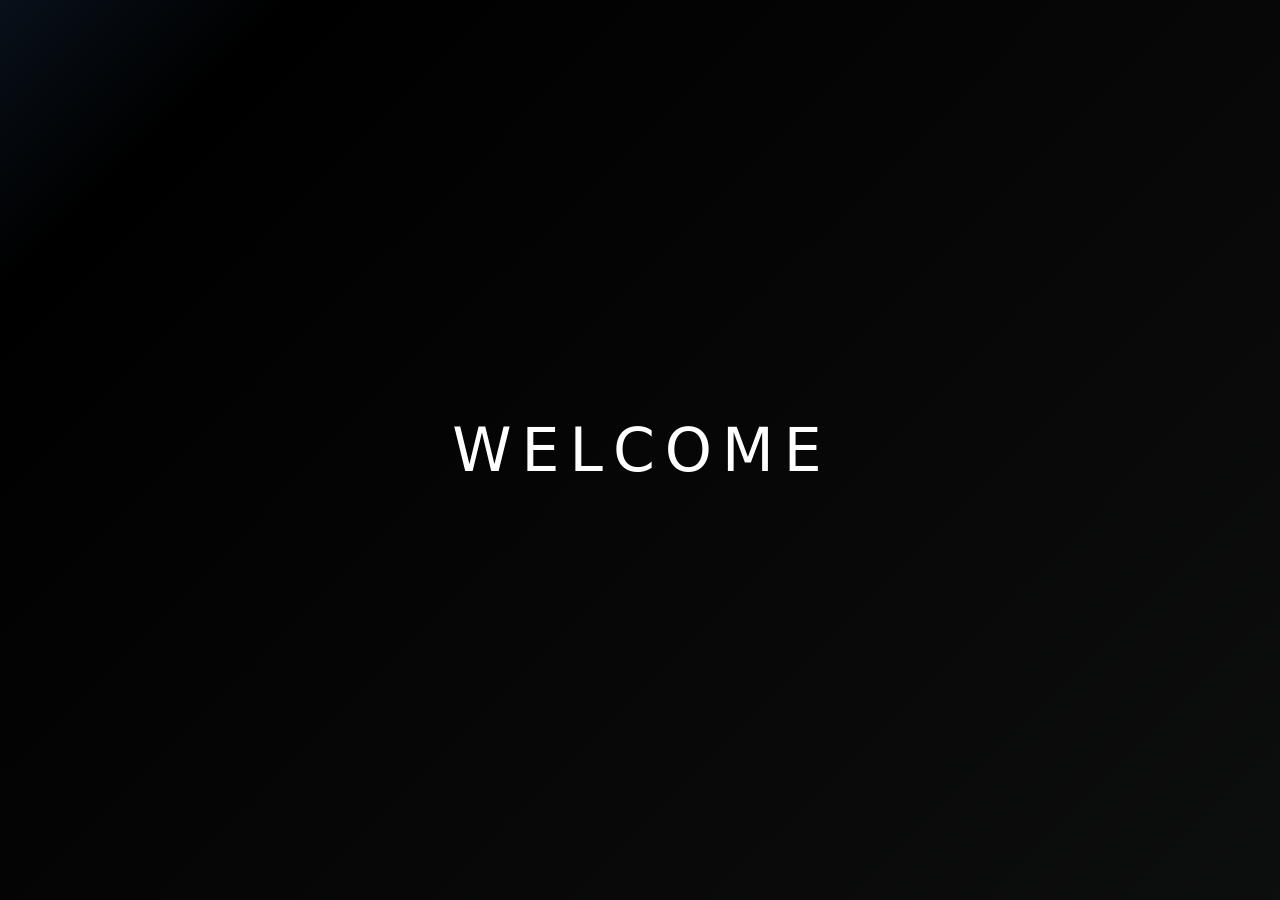
==== commit 15b4d9f9: "Add new image asset and update script reference in index.html" ====
--- a/index.html
+++ b/index.html
@@ -13,7 +13,7 @@
     <meta property="og:description" content="Explore my software engineering projects and technical journey. Focused on Full-Stack Development and scalable solutions." />
     <meta property="og:image" content="/og-image.png" />
     <meta property="og:type" content="website" />
-    <script type="module" crossorigin src="/assets/index-D_KWHXlb.js"></script>
+    <script type="module" crossorigin src="/assets/index-DC8pCVFK.js"></script>
     <link rel="stylesheet" crossorigin href="/assets/index-DWjoiyw9.css">
   </head>
   <body>
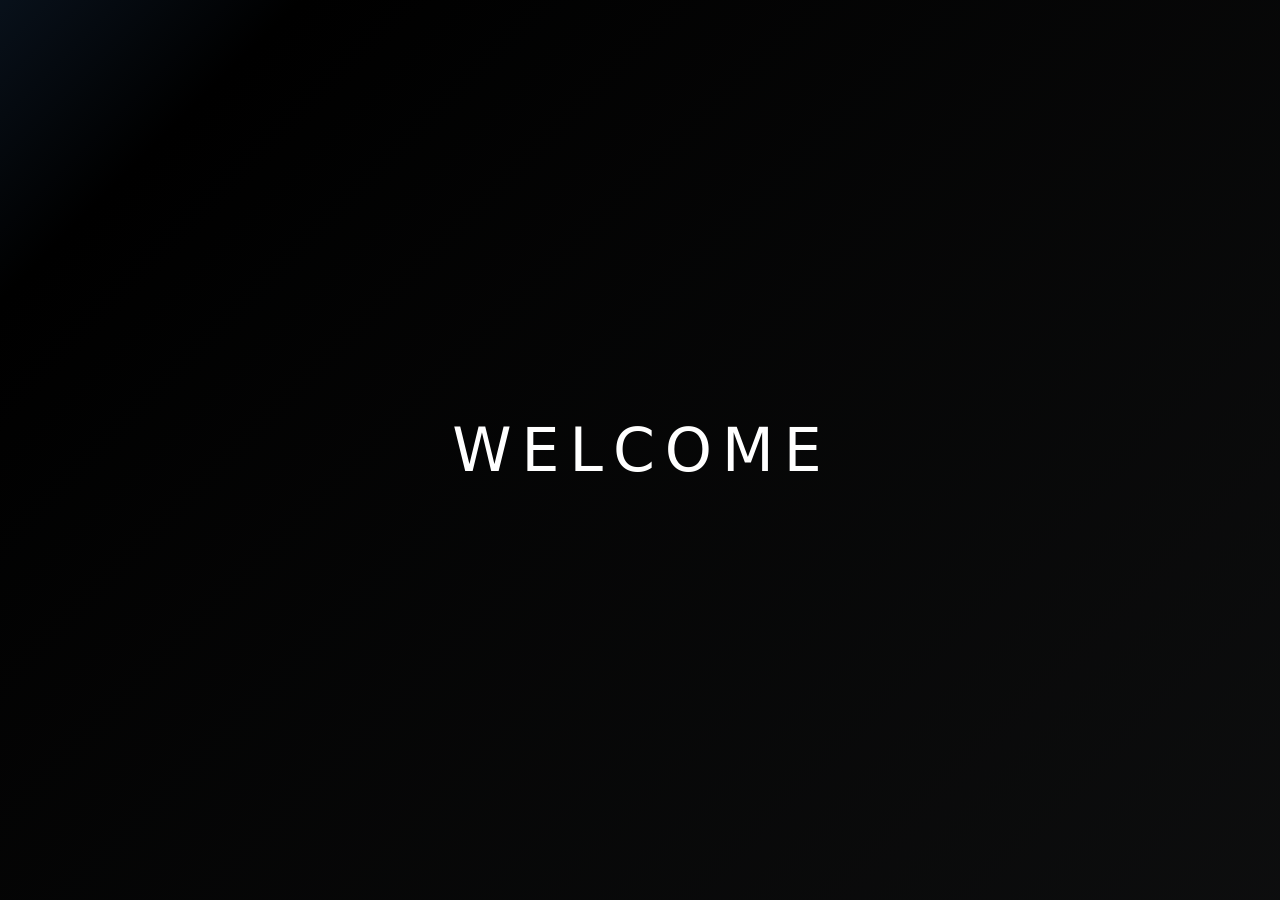
==== commit 4df63661: "Refactor code structure for improved readability and maintainability" ====
--- a/index.html
+++ b/index.html
@@ -13,8 +13,8 @@
     <meta property="og:description" content="Explore my software engineering projects and technical journey. Focused on Full-Stack Development and scalable solutions." />
     <meta property="og:image" content="/og-image.png" />
     <meta property="og:type" content="website" />
-    <script type="module" crossorigin src="/assets/index-DC8pCVFK.js"></script>
-    <link rel="stylesheet" crossorigin href="/assets/index-DWjoiyw9.css">
+    <script type="module" crossorigin src="/assets/index-CrbWk5vw.js"></script>
+    <link rel="stylesheet" crossorigin href="/assets/index-CH8wEQHy.css">
   </head>
   <body>
     <div id="root"></div>
--- a/assets/index-CH8wEQHy.css
+++ b/assets/index-CH8wEQHy.css
@@ -0,0 +1,2 @@
+/*! tailwindcss v4.2.4 | MIT License | https://tailwindcss.com */
+@layer properties{@supports (((-webkit-hyphens:none)) and (not (margin-trim:inline))) or ((-moz-orient:inline) and (not (color:rgb(from red r g b)))){*,:before,:after,::backdrop{--tw-translate-x:0;--tw-translate-y:0;--tw-translate-z:0;--tw-rotate-x:initial;--tw-rotate-y:initial;--tw-rotate-z:initial;--tw-skew-x:initial;--tw-skew-y:initial;--tw-space-y-reverse:0;--tw-border-style:solid;--tw-gradient-position:initial;--tw-gradient-from:#0000;--tw-gradient-via:#0000;--tw-gradient-to:#0000;--tw-gradient-stops:initial;--tw-gradient-via-stops:initial;--tw-gradient-from-position:0%;--tw-gradient-via-position:50%;--tw-gradient-to-position:100%;--tw-leading:initial;--tw-font-weight:initial;--tw-tracking:initial;--tw-shadow:0 0 #0000;--tw-shadow-color:initial;--tw-shadow-alpha:100%;--tw-inset-shadow:0 0 #0000;--tw-inset-shadow-color:initial;--tw-inset-shadow-alpha:100%;--tw-ring-color:initial;--tw-ring-shadow:0 0 #0000;--tw-inset-ring-color:initial;--tw-inset-ring-shadow:0 0 #0000;--tw-ring-inset:initial;--tw-ring-offset-width:0px;--tw-ring-offset-color:#fff;--tw-ring-offset-shadow:0 0 #0000;--tw-blur:initial;--tw-brightness:initial;--tw-contrast:initial;--tw-grayscale:initial;--tw-hue-rotate:initial;--tw-invert:initial;--tw-opacity:initial;--tw-saturate:initial;--tw-sepia:initial;--tw-drop-shadow:initial;--tw-drop-shadow-color:initial;--tw-drop-shadow-alpha:100%;--tw-drop-shadow-size:initial;--tw-backdrop-blur:initial;--tw-backdrop-brightness:initial;--tw-backdrop-contrast:initial;--tw-backdrop-grayscale:initial;--tw-backdrop-hue-rotate:initial;--tw-backdrop-invert:initial;--tw-backdrop-opacity:initial;--tw-backdrop-saturate:initial;--tw-backdrop-sepia:initial;--tw-duration:initial;--tw-ease:initial;--tw-scale-x:1;--tw-scale-y:1;--tw-scale-z:1}}}@layer theme{:root,:host{--font-sans:ui-sans-serif, system-ui, sans-serif, "Apple Color Emoji", "Segoe UI Emoji", "Segoe UI Symbol", "Noto Color Emoji";--font-mono:ui-monospace, SFMono-Regular, Menlo, Monaco, Consolas, "Liberation Mono", "Courier New", monospace;--color-green-500:oklch(72.3% .219 149.579);--color-blue-400:oklch(70.7% .165 254.624);--color-blue-500:oklch(62.3% .214 259.815);--color-gray-700:oklch(37.3% .034 259.733);--color-black:#000;--color-white:#fff;--spacing:.25rem;--container-lg:32rem;--container-xl:36rem;--container-4xl:56rem;--container-6xl:72rem;--container-7xl:80rem;--text-xs:.75rem;--text-xs--line-height:calc(1 / .75);--text-sm:.875rem;--text-sm--line-height:calc(1.25 / .875);--text-base:1rem;--text-base--line-height:calc(1.5 / 1);--text-lg:1.125rem;--text-lg--line-height:calc(1.75 / 1.125);--text-xl:1.25rem;--text-xl--line-height:calc(1.75 / 1.25);--text-2xl:1.5rem;--text-2xl--line-height:calc(2 / 1.5);--text-3xl:1.875rem;--text-3xl--line-height:calc(2.25 / 1.875);--text-4xl:2.25rem;--text-4xl--line-height:calc(2.5 / 2.25);--text-5xl:3rem;--text-5xl--line-height:1;--text-6xl:3.75rem;--text-6xl--line-height:1;--text-7xl:4.5rem;--text-7xl--line-height:1;--font-weight-light:300;--font-weight-medium:500;--font-weight-semibold:600;--font-weight-bold:700;--tracking-tight:-.025em;--tracking-wide:.025em;--tracking-wider:.05em;--tracking-widest:.1em;--leading-tight:1.25;--leading-snug:1.375;--leading-relaxed:1.625;--radius-md:.375rem;--radius-lg:.5rem;--radius-xl:.75rem;--radius-2xl:1rem;--ease-in-out:cubic-bezier(.4, 0, .2, 1);--animate-pulse:pulse 2s cubic-bezier(.4, 0, .6, 1) infinite;--blur-sm:8px;--blur-md:12px;--blur-xl:24px;--aspect-video:16 / 9;--default-transition-duration:.15s;--default-transition-timing-function:cubic-bezier(.4, 0, .2, 1);--default-font-family:var(--font-sans);--default-mono-font-family:var(--font-mono);--color-brand:#4fa1ff;--font-transition:"Bowlby One SC", sans-serif}}@layer base{*,:after,:before,::backdrop{box-sizing:border-box;border:0 solid;margin:0;padding:0}::file-selector-button{box-sizing:border-box;border:0 solid;margin:0;padding:0}html,:host{-webkit-text-size-adjust:100%;tab-size:4;line-height:1.5;font-family:var(--default-font-family,ui-sans-serif, system-ui, sans-serif, "Apple Color Emoji", "Segoe UI Emoji", "Segoe UI Symbol", "Noto Color Emoji");font-feature-settings:var(--default-font-feature-settings,normal);font-variation-settings:var(--default-font-variation-settings,normal);-webkit-tap-highlight-color:transparent}hr{height:0;color:inherit;border-top-width:1px}abbr:where([title]){-webkit-text-decoration:underline dotted;text-decoration:underline dotted}h1,h2,h3,h4,h5,h6{font-size:inherit;font-weight:inherit}a{color:inherit;-webkit-text-decoration:inherit;-webkit-text-decoration:inherit;-webkit-text-decoration:inherit;-webkit-text-decoration:inherit;text-decoration:inherit}b,strong{font-weight:bolder}code,kbd,samp,pre{font-family:var(--default-mono-font-family,ui-monospace, SFMono-Regular, Menlo, Monaco, Consolas, "Liberation Mono", "Courier New", monospace);font-feature-settings:var(--default-mono-font-feature-settings,normal);font-variation-settings:var(--default-mono-font-variation-settings,normal);font-size:1em}small{font-size:80%}sub,sup{vertical-align:baseline;font-size:75%;line-height:0;position:relative}sub{bottom:-.25em}sup{top:-.5em}table{text-indent:0;border-color:inherit;border-collapse:collapse}:-moz-focusring{outline:auto}progress{vertical-align:baseline}summary{display:list-item}ol,ul,menu{list-style:none}img,svg,video,canvas,audio,iframe,embed,object{vertical-align:middle;display:block}img,video{max-width:100%;height:auto}button,input,select,optgroup,textarea{font:inherit;font-feature-settings:inherit;font-variation-settings:inherit;letter-spacing:inherit;color:inherit;opacity:1;background-color:#0000;border-radius:0}::file-selector-button{font:inherit;font-feature-settings:inherit;font-variation-settings:inherit;letter-spacing:inherit;color:inherit;opacity:1;background-color:#0000;border-radius:0}:where(select:is([multiple],[size])) optgroup{font-weight:bolder}:where(select:is([multiple],[size])) optgroup option{padding-inline-start:20px}::file-selector-button{margin-inline-end:4px}::placeholder{opacity:1}@supports (not ((-webkit-appearance:-apple-pay-button))) or (contain-intrinsic-size:1px){::placeholder{color:currentColor}@supports (color:color-mix(in lab, red, red)){::placeholder{color:color-mix(in oklab, currentcolor 50%, transparent)}}}textarea{resize:vertical}::-webkit-search-decoration{-webkit-appearance:none}::-webkit-date-and-time-value{min-height:1lh;text-align:inherit}::-webkit-datetime-edit{display:inline-flex}::-webkit-datetime-edit-fields-wrapper{padding:0}::-webkit-datetime-edit{padding-block:0}::-webkit-datetime-edit-year-field{padding-block:0}::-webkit-datetime-edit-month-field{padding-block:0}::-webkit-datetime-edit-day-field{padding-block:0}::-webkit-datetime-edit-hour-field{padding-block:0}::-webkit-datetime-edit-minute-field{padding-block:0}::-webkit-datetime-edit-second-field{padding-block:0}::-webkit-datetime-edit-millisecond-field{padding-block:0}::-webkit-datetime-edit-meridiem-field{padding-block:0}::-webkit-calendar-picker-indicator{line-height:1}:-moz-ui-invalid{box-shadow:none}button,input:where([type=button],[type=reset],[type=submit]){appearance:button}::file-selector-button{appearance:button}::-webkit-inner-spin-button{height:auto}::-webkit-outer-spin-button{height:auto}[hidden]:where(:not([hidden=until-found])){display:none!important}}@layer components;@layer utilities{.pointer-events-none{pointer-events:none}.visible{visibility:visible}.absolute{position:absolute}.fixed{position:fixed}.relative{position:relative}.inset-0{inset:calc(var(--spacing) * 0)}.end{inset-inline-end:var(--spacing)}.top-0{top:calc(var(--spacing) * 0)}.top-3{top:calc(var(--spacing) * 3)}.-right-1{right:calc(var(--spacing) * -1)}.right-3{right:calc(var(--spacing) * 3)}.-bottom-1{bottom:calc(var(--spacing) * -1)}.bottom-0{bottom:calc(var(--spacing) * 0)}.bottom-6{bottom:calc(var(--spacing) * 6)}.left-0{left:calc(var(--spacing) * 0)}.left-1\/2{left:50%}.left-4{left:calc(var(--spacing) * 4)}.z-0{z-index:0}.z-10{z-index:10}.z-20{z-index:20}.z-\[-1\]{z-index:-1}.z-\[100\]{z-index:100}.z-\[110\]{z-index:110}.z-\[1000\]{z-index:1000}.col-start-1{grid-column-start:1}.row-start-1{grid-row-start:1}.container{width:100%}@media (width>=40rem){.container{max-width:40rem}}@media (width>=48rem){.container{max-width:48rem}}@media (width>=64rem){.container{max-width:64rem}}@media (width>=80rem){.container{max-width:80rem}}@media (width>=96rem){.container{max-width:96rem}}.m-0{margin:calc(var(--spacing) * 0)}.mx-auto{margin-inline:auto}.my-2{margin-block:calc(var(--spacing) * 2)}.mt-0\.5{margin-top:calc(var(--spacing) * .5)}.mt-2{margin-top:calc(var(--spacing) * 2)}.mt-4{margin-top:calc(var(--spacing) * 4)}.mt-6{margin-top:calc(var(--spacing) * 6)}.mt-8{margin-top:calc(var(--spacing) * 8)}.mt-12{margin-top:calc(var(--spacing) * 12)}.mt-auto{margin-top:auto}.mb-3{margin-bottom:calc(var(--spacing) * 3)}.mb-4{margin-bottom:calc(var(--spacing) * 4)}.mb-6{margin-bottom:calc(var(--spacing) * 6)}.mb-10{margin-bottom:calc(var(--spacing) * 10)}.mb-12{margin-bottom:calc(var(--spacing) * 12)}.mb-16{margin-bottom:calc(var(--spacing) * 16)}.mb-32{margin-bottom:calc(var(--spacing) * 32)}.ml-2{margin-left:calc(var(--spacing) * 2)}.ml-12{margin-left:calc(var(--spacing) * 12)}.line-clamp-2{-webkit-line-clamp:2;-webkit-box-orient:vertical;display:-webkit-box;overflow:hidden}.line-clamp-3{-webkit-line-clamp:3;-webkit-box-orient:vertical;display:-webkit-box;overflow:hidden}.flex{display:flex}.grid{display:grid}.hidden{display:none}.inline-block{display:inline-block}.inline-flex{display:inline-flex}.aspect-1200\/627{aspect-ratio:1200/627}.aspect-video{aspect-ratio:var(--aspect-video)}.h-1{height:calc(var(--spacing) * 1)}.h-2{height:calc(var(--spacing) * 2)}.h-8{height:calc(var(--spacing) * 8)}.h-12{height:calc(var(--spacing) * 12)}.h-16{height:calc(var(--spacing) * 16)}.h-36{height:calc(var(--spacing) * 36)}.h-72{height:calc(var(--spacing) * 72)}.h-\[18px\]{height:18px}.h-full{height:100%}.h-screen{height:100vh}.min-h-\[3rem\]{min-height:3rem}.min-h-full{min-height:100%}.min-h-screen{min-height:100vh}.w-2{width:calc(var(--spacing) * 2)}.w-8{width:calc(var(--spacing) * 8)}.w-12{width:calc(var(--spacing) * 12)}.w-16{width:calc(var(--spacing) * 16)}.w-20{width:calc(var(--spacing) * 20)}.w-24{width:calc(var(--spacing) * 24)}.w-72{width:calc(var(--spacing) * 72)}.w-\[1px\]{width:1px}.w-\[18px\]{width:18px}.w-\[45\%\]{width:45%}.w-\[95\%\]{width:95%}.w-\[calc\(100\%-3rem\)\]{width:calc(100% - 3rem)}.w-full{width:100%}.max-w-4xl{max-width:var(--container-4xl)}.max-w-6xl{max-width:var(--container-6xl)}.max-w-7xl{max-width:var(--container-7xl)}.max-w-lg{max-width:var(--container-lg)}.max-w-xl{max-width:var(--container-xl)}.flex-1{flex:1}.flex-\[1\.5\]{flex:1.5}.shrink-0{flex-shrink:0}.-translate-x-0{--tw-translate-x:calc(var(--spacing) * 0);translate:var(--tw-translate-x) var(--tw-translate-y)}.-translate-x-1\/2{--tw-translate-x:calc(calc(1 / 2 * 100%) * -1);translate:var(--tw-translate-x) var(--tw-translate-y)}.rotate-45{rotate:45deg}.-skew-x-12{--tw-skew-x:skewX(calc(12deg * -1));transform:var(--tw-rotate-x,) var(--tw-rotate-y,) var(--tw-rotate-z,) var(--tw-skew-x,) var(--tw-skew-y,)}.animate-pulse{animation:var(--animate-pulse)}.cursor-not-allowed{cursor:not-allowed}.cursor-pointer{cursor:pointer}.resize-none{resize:none}.grid-cols-1{grid-template-columns:repeat(1,minmax(0,1fr))}.grid-cols-2{grid-template-columns:repeat(2,minmax(0,1fr))}.grid-cols-3{grid-template-columns:repeat(3,minmax(0,1fr))}.flex-col{flex-direction:column}.flex-wrap{flex-wrap:wrap}.items-center{align-items:center}.items-start{align-items:flex-start}.justify-around{justify-content:space-around}.justify-between{justify-content:space-between}.justify-center{justify-content:center}.justify-start{justify-content:flex-start}.gap-0{gap:calc(var(--spacing) * 0)}.gap-1\.5{gap:calc(var(--spacing) * 1.5)}.gap-2{gap:calc(var(--spacing) * 2)}.gap-3{gap:calc(var(--spacing) * 3)}.gap-4{gap:calc(var(--spacing) * 4)}.gap-6{gap:calc(var(--spacing) * 6)}.gap-8{gap:calc(var(--spacing) * 8)}.gap-10{gap:calc(var(--spacing) * 10)}.gap-12{gap:calc(var(--spacing) * 12)}:where(.space-y-1>:not(:last-child)){--tw-space-y-reverse:0;margin-block-start:calc(calc(var(--spacing) * 1) * var(--tw-space-y-reverse));margin-block-end:calc(calc(var(--spacing) * 1) * calc(1 - var(--tw-space-y-reverse)))}:where(.space-y-2>:not(:last-child)){--tw-space-y-reverse:0;margin-block-start:calc(calc(var(--spacing) * 2) * var(--tw-space-y-reverse));margin-block-end:calc(calc(var(--spacing) * 2) * calc(1 - var(--tw-space-y-reverse)))}:where(.space-y-3>:not(:last-child)){--tw-space-y-reverse:0;margin-block-start:calc(calc(var(--spacing) * 3) * var(--tw-space-y-reverse));margin-block-end:calc(calc(var(--spacing) * 3) * calc(1 - var(--tw-space-y-reverse)))}:where(.space-y-4>:not(:last-child)){--tw-space-y-reverse:0;margin-block-start:calc(calc(var(--spacing) * 4) * var(--tw-space-y-reverse));margin-block-end:calc(calc(var(--spacing) * 4) * calc(1 - var(--tw-space-y-reverse)))}:where(.space-y-6>:not(:last-child)){--tw-space-y-reverse:0;margin-block-start:calc(calc(var(--spacing) * 6) * var(--tw-space-y-reverse));margin-block-end:calc(calc(var(--spacing) * 6) * calc(1 - var(--tw-space-y-reverse)))}:where(.space-y-20>:not(:last-child)){--tw-space-y-reverse:0;margin-block-start:calc(calc(var(--spacing) * 20) * var(--tw-space-y-reverse));margin-block-end:calc(calc(var(--spacing) * 20) * calc(1 - var(--tw-space-y-reverse)))}:where(.space-y-24>:not(:last-child)){--tw-space-y-reverse:0;margin-block-start:calc(calc(var(--spacing) * 24) * var(--tw-space-y-reverse));margin-block-end:calc(calc(var(--spacing) * 24) * calc(1 - var(--tw-space-y-reverse)))}.gap-x-1\.5{column-gap:calc(var(--spacing) * 1.5)}.overflow-hidden{overflow:hidden}.overflow-y-auto{overflow-y:auto}.rounded-2xl{border-radius:var(--radius-2xl)}.rounded-\[40px\]{border-radius:40px}.rounded-full{border-radius:3.40282e38px}.rounded-lg{border-radius:var(--radius-lg)}.rounded-md{border-radius:var(--radius-md)}.rounded-xl{border-radius:var(--radius-xl)}.border{border-style:var(--tw-border-style);border-width:1px}.border-2{border-style:var(--tw-border-style);border-width:2px}.border-t{border-top-style:var(--tw-border-style);border-top-width:1px}.border-b{border-bottom-style:var(--tw-border-style);border-bottom-width:1px}.border-blue-500\/20{border-color:#3080ff33}@supports (color:color-mix(in lab, red, red)){.border-blue-500\/20{border-color:color-mix(in oklab, var(--color-blue-500) 20%, transparent)}}.border-brand{border-color:var(--color-brand)}.border-brand\/20{border-color:#4fa1ff33}@supports (color:color-mix(in lab, red, red)){.border-brand\/20{border-color:color-mix(in oklab, var(--color-brand) 20%, transparent)}}.border-brand\/30{border-color:#4fa1ff4d}@supports (color:color-mix(in lab, red, red)){.border-brand\/30{border-color:color-mix(in oklab, var(--color-brand) 30%, transparent)}}.border-white\/5{border-color:#ffffff0d}@supports (color:color-mix(in lab, red, red)){.border-white\/5{border-color:color-mix(in oklab, var(--color-white) 5%, transparent)}}.border-white\/10{border-color:#ffffff1a}@supports (color:color-mix(in lab, red, red)){.border-white\/10{border-color:color-mix(in oklab, var(--color-white) 10%, transparent)}}.bg-\[\#1d1e1f\]{background-color:#1d1e1f}.bg-\[\#030303\]{background-color:#030303}.bg-\[\#121212\]{background-color:#121212}.bg-\[\#141516\]{background-color:#141516}.bg-\[\#141516\]\/50{background-color:oklab(19.5043% -.000959829 -.00237064/.5)}.bg-black\/20{background-color:#0003}@supports (color:color-mix(in lab, red, red)){.bg-black\/20{background-color:color-mix(in oklab, var(--color-black) 20%, transparent)}}.bg-blue-500\/10{background-color:#3080ff1a}@supports (color:color-mix(in lab, red, red)){.bg-blue-500\/10{background-color:color-mix(in oklab, var(--color-blue-500) 10%, transparent)}}.bg-brand{background-color:var(--color-brand)}.bg-brand\/0{background-color:#0000}@supports (color:color-mix(in lab, red, red)){.bg-brand\/0{background-color:color-mix(in oklab, var(--color-brand) 0%, transparent)}}.bg-brand\/5{background-color:#4fa1ff0d}@supports (color:color-mix(in lab, red, red)){.bg-brand\/5{background-color:color-mix(in oklab, var(--color-brand) 5%, transparent)}}.bg-brand\/10{background-color:#4fa1ff1a}@supports (color:color-mix(in lab, red, red)){.bg-brand\/10{background-color:color-mix(in oklab, var(--color-brand) 10%, transparent)}}.bg-brand\/20{background-color:#4fa1ff33}@supports (color:color-mix(in lab, red, red)){.bg-brand\/20{background-color:color-mix(in oklab, var(--color-brand) 20%, transparent)}}.bg-gray-700{background-color:var(--color-gray-700)}.bg-green-500{background-color:var(--color-green-500)}.bg-transparent{background-color:#0000}.bg-white\/2{background-color:#ffffff05}@supports (color:color-mix(in lab, red, red)){.bg-white\/2{background-color:color-mix(in oklab, var(--color-white) 2%, transparent)}}.bg-white\/5{background-color:#ffffff0d}@supports (color:color-mix(in lab, red, red)){.bg-white\/5{background-color:color-mix(in oklab, var(--color-white) 5%, transparent)}}.bg-white\/10{background-color:#ffffff1a}@supports (color:color-mix(in lab, red, red)){.bg-white\/10{background-color:color-mix(in oklab, var(--color-white) 10%, transparent)}}.bg-white\/\[0\.02\]{background-color:#ffffff05}@supports (color:color-mix(in lab, red, red)){.bg-white\/\[0\.02\]{background-color:color-mix(in oklab, var(--color-white) 2%, transparent)}}.bg-linear-to-t{--tw-gradient-position:to top}@supports (background-image:linear-gradient(in lab, red, red)){.bg-linear-to-t{--tw-gradient-position:to top in oklab}}.bg-linear-to-t{background-image:linear-gradient(var(--tw-gradient-stops))}.bg-gradient-to-b{--tw-gradient-position:to bottom in oklab;background-image:linear-gradient(var(--tw-gradient-stops))}.bg-gradient-to-r{--tw-gradient-position:to right in oklab;background-image:linear-gradient(var(--tw-gradient-stops))}.bg-gradient-to-t{--tw-gradient-position:to top in oklab;background-image:linear-gradient(var(--tw-gradient-stops))}.from-black\/40{--tw-gradient-from:#0006}@supports (color:color-mix(in lab, red, red)){.from-black\/40{--tw-gradient-from:color-mix(in oklab, var(--color-black) 40%, transparent)}}.from-black\/40{--tw-gradient-stops:var(--tw-gradient-via-stops,var(--tw-gradient-position), var(--tw-gradient-from) var(--tw-gradient-from-position), var(--tw-gradient-to) var(--tw-gradient-to-position))}.from-black\/60{--tw-gradient-from:#0009}@supports (color:color-mix(in lab, red, red)){.from-black\/60{--tw-gradient-from:color-mix(in oklab, var(--color-black) 60%, transparent)}}.from-black\/60{--tw-gradient-stops:var(--tw-gradient-via-stops,var(--tw-gradient-position), var(--tw-gradient-from) var(--tw-gradient-from-position), var(--tw-gradient-to) var(--tw-gradient-to-position))}.from-blue-400{--tw-gradient-from:var(--color-blue-400);--tw-gradient-stops:var(--tw-gradient-via-stops,var(--tw-gradient-position), var(--tw-gradient-from) var(--tw-gradient-from-position), var(--tw-gradient-to) var(--tw-gradient-to-position))}.from-brand{--tw-gradient-from:var(--color-brand);--tw-gradient-stops:var(--tw-gradient-via-stops,var(--tw-gradient-position), var(--tw-gradient-from) var(--tw-gradient-from-position), var(--tw-gradient-to) var(--tw-gradient-to-position))}.from-brand\/50{--tw-gradient-from:#4fa1ff80}@supports (color:color-mix(in lab, red, red)){.from-brand\/50{--tw-gradient-from:color-mix(in oklab, var(--color-brand) 50%, transparent)}}.from-brand\/50{--tw-gradient-stops:var(--tw-gradient-via-stops,var(--tw-gradient-position), var(--tw-gradient-from) var(--tw-gradient-from-position), var(--tw-gradient-to) var(--tw-gradient-to-position))}.via-brand{--tw-gradient-via:var(--color-brand);--tw-gradient-via-stops:var(--tw-gradient-position), var(--tw-gradient-from) var(--tw-gradient-from-position), var(--tw-gradient-via) var(--tw-gradient-via-position), var(--tw-gradient-to) var(--tw-gradient-to-position);--tw-gradient-stops:var(--tw-gradient-via-stops)}.via-transparent{--tw-gradient-via:transparent;--tw-gradient-via-stops:var(--tw-gradient-position), var(--tw-gradient-from) var(--tw-gradient-from-position), var(--tw-gradient-via) var(--tw-gradient-via-position), var(--tw-gradient-to) var(--tw-gradient-to-position);--tw-gradient-stops:var(--tw-gradient-via-stops)}.to-brand\/50{--tw-gradient-to:#4fa1ff80}@supports (color:color-mix(in lab, red, red)){.to-brand\/50{--tw-gradient-to:color-mix(in oklab, var(--color-brand) 50%, transparent)}}.to-brand\/50{--tw-gradient-stops:var(--tw-gradient-via-stops,var(--tw-gradient-position), var(--tw-gradient-from) var(--tw-gradient-from-position), var(--tw-gradient-to) var(--tw-gradient-to-position))}.to-transparent{--tw-gradient-to:transparent;--tw-gradient-stops:var(--tw-gradient-via-stops,var(--tw-gradient-position), var(--tw-gradient-from) var(--tw-gradient-from-position), var(--tw-gradient-to) var(--tw-gradient-to-position))}.\[mask-image\:radial-gradient\(ellipse_at_center\,black\,transparent_90\%\)\]{-webkit-mask-image:radial-gradient(#000,#0000 90%);mask-image:radial-gradient(#000,#0000 90%)}.fill-brand{fill:var(--color-brand)}.object-cover{object-fit:cover}.p-0\.5{padding:calc(var(--spacing) * .5)}.p-1\.5{padding:calc(var(--spacing) * 1.5)}.p-2{padding:calc(var(--spacing) * 2)}.p-3{padding:calc(var(--spacing) * 3)}.p-4{padding:calc(var(--spacing) * 4)}.p-5{padding:calc(var(--spacing) * 5)}.p-6{padding:calc(var(--spacing) * 6)}.px-2{padding-inline:calc(var(--spacing) * 2)}.px-2\.5{padding-inline:calc(var(--spacing) * 2.5)}.px-3{padding-inline:calc(var(--spacing) * 3)}.px-4{padding-inline:calc(var(--spacing) * 4)}.px-5{padding-inline:calc(var(--spacing) * 5)}.px-6{padding-inline:calc(var(--spacing) * 6)}.px-8{padding-inline:calc(var(--spacing) * 8)}.px-\[1px\]{padding-inline:1px}.px-\[2px\]{padding-inline:2px}.py-0\.5{padding-block:calc(var(--spacing) * .5)}.py-1{padding-block:calc(var(--spacing) * 1)}.py-1\.5{padding-block:calc(var(--spacing) * 1.5)}.py-2{padding-block:calc(var(--spacing) * 2)}.py-3{padding-block:calc(var(--spacing) * 3)}.py-16{padding-block:calc(var(--spacing) * 16)}.py-24{padding-block:calc(var(--spacing) * 24)}.pt-1{padding-top:calc(var(--spacing) * 1)}.pt-4{padding-top:calc(var(--spacing) * 4)}.pt-10{padding-top:calc(var(--spacing) * 10)}.pt-16{padding-top:calc(var(--spacing) * 16)}.pt-20{padding-top:calc(var(--spacing) * 20)}.pb-32{padding-bottom:calc(var(--spacing) * 32)}.pb-40{padding-bottom:calc(var(--spacing) * 40)}.pb-48{padding-bottom:calc(var(--spacing) * 48)}.text-center{text-align:center}.text-left{text-align:left}.text-right{text-align:right}.font-sans{font-family:var(--font-sans)}.font-transition{font-family:var(--font-transition)}.text-2xl{font-size:var(--text-2xl);line-height:var(--tw-leading,var(--text-2xl--line-height))}.text-3xl{font-size:var(--text-3xl);line-height:var(--tw-leading,var(--text-3xl--line-height))}.text-4xl{font-size:var(--text-4xl);line-height:var(--tw-leading,var(--text-4xl--line-height))}.text-5xl{font-size:var(--text-5xl);line-height:var(--tw-leading,var(--text-5xl--line-height))}.text-base{font-size:var(--text-base);line-height:var(--tw-leading,var(--text-base--line-height))}.text-lg{font-size:var(--text-lg);line-height:var(--tw-leading,var(--text-lg--line-height))}.text-sm{font-size:var(--text-sm);line-height:var(--tw-leading,var(--text-sm--line-height))}.text-xl{font-size:var(--text-xl);line-height:var(--tw-leading,var(--text-xl--line-height))}.text-xs{font-size:var(--text-xs);line-height:var(--tw-leading,var(--text-xs--line-height))}.text-\[9px\]{font-size:9px}.text-\[10px\]{font-size:10px}.text-\[11px\]{font-size:11px}.leading-\[1\]{--tw-leading:1;line-height:1}.leading-relaxed{--tw-leading:var(--leading-relaxed);line-height:var(--leading-relaxed)}.leading-snug{--tw-leading:var(--leading-snug);line-height:var(--leading-snug)}.leading-tight{--tw-leading:var(--leading-tight);line-height:var(--leading-tight)}.font-bold{--tw-font-weight:var(--font-weight-bold);font-weight:var(--font-weight-bold)}.font-light{--tw-font-weight:var(--font-weight-light);font-weight:var(--font-weight-light)}.font-medium{--tw-font-weight:var(--font-weight-medium);font-weight:var(--font-weight-medium)}.font-semibold{--tw-font-weight:var(--font-weight-semibold);font-weight:var(--font-weight-semibold)}.tracking-tight{--tw-tracking:var(--tracking-tight);letter-spacing:var(--tracking-tight)}.tracking-wide{--tw-tracking:var(--tracking-wide);letter-spacing:var(--tracking-wide)}.tracking-wider{--tw-tracking:var(--tracking-wider);letter-spacing:var(--tracking-wider)}.tracking-widest{--tw-tracking:var(--tracking-widest);letter-spacing:var(--tracking-widest)}.whitespace-nowrap{white-space:nowrap}.text-blue-400{color:var(--color-blue-400)}.text-blue-400\/50{color:#54a2ff80}@supports (color:color-mix(in lab, red, red)){.text-blue-400\/50{color:color-mix(in oklab, var(--color-blue-400) 50%, transparent)}}.text-blue-400\/80{color:#54a2ffcc}@supports (color:color-mix(in lab, red, red)){.text-blue-400\/80{color:color-mix(in oklab, var(--color-blue-400) 80%, transparent)}}.text-brand{color:var(--color-brand)}.text-brand\/70{color:#4fa1ffb3}@supports (color:color-mix(in lab, red, red)){.text-brand\/70{color:color-mix(in oklab, var(--color-brand) 70%, transparent)}}.text-brand\/80{color:#4fa1ffcc}@supports (color:color-mix(in lab, red, red)){.text-brand\/80{color:color-mix(in oklab, var(--color-brand) 80%, transparent)}}.text-white{color:var(--color-white)}.text-white\/20{color:#fff3}@supports (color:color-mix(in lab, red, red)){.text-white\/20{color:color-mix(in oklab, var(--color-white) 20%, transparent)}}.text-white\/40{color:#fff6}@supports (color:color-mix(in lab, red, red)){.text-white\/40{color:color-mix(in oklab, var(--color-white) 40%, transparent)}}.text-white\/50{color:#ffffff80}@supports (color:color-mix(in lab, red, red)){.text-white\/50{color:color-mix(in oklab, var(--color-white) 50%, transparent)}}.text-white\/60{color:#fff9}@supports (color:color-mix(in lab, red, red)){.text-white\/60{color:color-mix(in oklab, var(--color-white) 60%, transparent)}}.text-white\/70{color:#ffffffb3}@supports (color:color-mix(in lab, red, red)){.text-white\/70{color:color-mix(in oklab, var(--color-white) 70%, transparent)}}.text-white\/90{color:#ffffffe6}@supports (color:color-mix(in lab, red, red)){.text-white\/90{color:color-mix(in oklab, var(--color-white) 90%, transparent)}}.uppercase{text-transform:uppercase}.italic{font-style:italic}.opacity-0{opacity:0}.opacity-40{opacity:.4}.opacity-60{opacity:.6}.opacity-70{opacity:.7}.shadow-2xl{--tw-shadow:0 25px 50px -12px var(--tw-shadow-color,#00000040);box-shadow:var(--tw-inset-shadow), var(--tw-inset-ring-shadow), var(--tw-ring-offset-shadow), var(--tw-ring-shadow), var(--tw-shadow)}.shadow-\[0_0_10px_rgba\(var\(--color-brand-rgb\)\,0\.3\)\]{--tw-shadow:0 0 10px var(--tw-shadow-color,rgba(var(--color-brand-rgb),.3));box-shadow:var(--tw-inset-shadow), var(--tw-inset-ring-shadow), var(--tw-ring-offset-shadow), var(--tw-ring-shadow), var(--tw-shadow)}.shadow-lg{--tw-shadow:0 10px 15px -3px var(--tw-shadow-color,#0000001a), 0 4px 6px -4px var(--tw-shadow-color,#0000001a);box-shadow:var(--tw-inset-shadow), var(--tw-inset-ring-shadow), var(--tw-ring-offset-shadow), var(--tw-ring-shadow), var(--tw-shadow)}.shadow-xl{--tw-shadow:0 20px 25px -5px var(--tw-shadow-color,#0000001a), 0 8px 10px -6px var(--tw-shadow-color,#0000001a);box-shadow:var(--tw-inset-shadow), var(--tw-inset-ring-shadow), var(--tw-ring-offset-shadow), var(--tw-ring-shadow), var(--tw-shadow)}.shadow-brand\/10{--tw-shadow-color:#4fa1ff1a}@supports (color:color-mix(in lab, red, red)){.shadow-brand\/10{--tw-shadow-color:color-mix(in oklab, color-mix(in oklab, var(--color-brand) 10%, transparent) var(--tw-shadow-alpha), transparent)}}.shadow-brand\/20{--tw-shadow-color:#4fa1ff33}@supports (color:color-mix(in lab, red, red)){.shadow-brand\/20{--tw-shadow-color:color-mix(in oklab, color-mix(in oklab, var(--color-brand) 20%, transparent) var(--tw-shadow-alpha), transparent)}}.blur-xl{--tw-blur:blur(var(--blur-xl));filter:var(--tw-blur,) var(--tw-brightness,) var(--tw-contrast,) var(--tw-grayscale,) var(--tw-hue-rotate,) var(--tw-invert,) var(--tw-saturate,) var(--tw-sepia,) var(--tw-drop-shadow,)}.drop-shadow-\[0_0_10px_rgba\(79\,161\,255\,0\.2\)\]{--tw-drop-shadow-size:drop-shadow(0 0 10px var(--tw-drop-shadow-color,#4fa1ff33));--tw-drop-shadow:var(--tw-drop-shadow-size);filter:var(--tw-blur,) var(--tw-brightness,) var(--tw-contrast,) var(--tw-grayscale,) var(--tw-hue-rotate,) var(--tw-invert,) var(--tw-saturate,) var(--tw-sepia,) var(--tw-drop-shadow,)}.filter{filter:var(--tw-blur,) var(--tw-brightness,) var(--tw-contrast,) var(--tw-grayscale,) var(--tw-hue-rotate,) var(--tw-invert,) var(--tw-saturate,) var(--tw-sepia,) var(--tw-drop-shadow,)}.backdrop-blur-md{--tw-backdrop-blur:blur(var(--blur-md));-webkit-backdrop-filter:var(--tw-backdrop-blur,) var(--tw-backdrop-brightness,) var(--tw-backdrop-contrast,) var(--tw-backdrop-grayscale,) var(--tw-backdrop-hue-rotate,) var(--tw-backdrop-invert,) var(--tw-backdrop-opacity,) var(--tw-backdrop-saturate,) var(--tw-backdrop-sepia,);backdrop-filter:var(--tw-backdrop-blur,) var(--tw-backdrop-brightness,) var(--tw-backdrop-contrast,) var(--tw-backdrop-grayscale,) var(--tw-backdrop-hue-rotate,) var(--tw-backdrop-invert,) var(--tw-backdrop-opacity,) var(--tw-backdrop-saturate,) var(--tw-backdrop-sepia,)}.backdrop-blur-sm{--tw-backdrop-blur:blur(var(--blur-sm));-webkit-backdrop-filter:var(--tw-backdrop-blur,) var(--tw-backdrop-brightness,) var(--tw-backdrop-contrast,) var(--tw-backdrop-grayscale,) var(--tw-backdrop-hue-rotate,) var(--tw-backdrop-invert,) var(--tw-backdrop-opacity,) var(--tw-backdrop-saturate,) var(--tw-backdrop-sepia,);backdrop-filter:var(--tw-backdrop-blur,) var(--tw-backdrop-brightness,) var(--tw-backdrop-contrast,) var(--tw-backdrop-grayscale,) var(--tw-backdrop-hue-rotate,) var(--tw-backdrop-invert,) var(--tw-backdrop-opacity,) var(--tw-backdrop-saturate,) var(--tw-backdrop-sepia,)}.backdrop-blur-xl{--tw-backdrop-blur:blur(var(--blur-xl));-webkit-backdrop-filter:var(--tw-backdrop-blur,) var(--tw-backdrop-brightness,) var(--tw-backdrop-contrast,) var(--tw-backdrop-grayscale,) var(--tw-backdrop-hue-rotate,) var(--tw-backdrop-invert,) var(--tw-backdrop-opacity,) var(--tw-backdrop-saturate,) var(--tw-backdrop-sepia,);backdrop-filter:var(--tw-backdrop-blur,) var(--tw-backdrop-brightness,) var(--tw-backdrop-contrast,) var(--tw-backdrop-grayscale,) var(--tw-backdrop-hue-rotate,) var(--tw-backdrop-invert,) var(--tw-backdrop-opacity,) var(--tw-backdrop-saturate,) var(--tw-backdrop-sepia,)}.transition{transition-property:color,background-color,border-color,outline-color,text-decoration-color,fill,stroke,--tw-gradient-from,--tw-gradient-via,--tw-gradient-to,opacity,box-shadow,transform,translate,scale,rotate,filter,-webkit-backdrop-filter,backdrop-filter,display,content-visibility,overlay,pointer-events;transition-timing-function:var(--tw-ease,var(--default-transition-timing-function));transition-duration:var(--tw-duration,var(--default-transition-duration))}.transition-all{transition-property:all;transition-timing-function:var(--tw-ease,var(--default-transition-timing-function));transition-duration:var(--tw-duration,var(--default-transition-duration))}.transition-colors{transition-property:color,background-color,border-color,outline-color,text-decoration-color,fill,stroke,--tw-gradient-from,--tw-gradient-via,--tw-gradient-to;transition-timing-function:var(--tw-ease,var(--default-transition-timing-function));transition-duration:var(--tw-duration,var(--default-transition-duration))}.transition-opacity{transition-property:opacity;transition-timing-function:var(--tw-ease,var(--default-transition-timing-function));transition-duration:var(--tw-duration,var(--default-transition-duration))}.transition-transform{transition-property:transform,translate,scale,rotate;transition-timing-function:var(--tw-ease,var(--default-transition-timing-function));transition-duration:var(--tw-duration,var(--default-transition-duration))}.duration-300{--tw-duration:.3s;transition-duration:.3s}.duration-500{--tw-duration:.5s;transition-duration:.5s}.duration-700{--tw-duration:.7s;transition-duration:.7s}.ease-in-out{--tw-ease:var(--ease-in-out);transition-timing-function:var(--ease-in-out)}.outline-none{--tw-outline-style:none;outline-style:none}@media (hover:hover){.group-hover\:scale-105:is(:where(.group):hover *){--tw-scale-x:105%;--tw-scale-y:105%;--tw-scale-z:105%;scale:var(--tw-scale-x) var(--tw-scale-y)}.group-hover\:scale-110:is(:where(.group):hover *){--tw-scale-x:110%;--tw-scale-y:110%;--tw-scale-z:110%;scale:var(--tw-scale-x) var(--tw-scale-y)}.group-hover\:text-blue-400:is(:where(.group):hover *){color:var(--color-blue-400)}.group-hover\:text-brand:is(:where(.group):hover *){color:var(--color-brand)}.group-hover\:opacity-100:is(:where(.group):hover *){opacity:1}.group-hover\/item\:scale-110:is(:where(.group\/item):hover *){--tw-scale-x:110%;--tw-scale-y:110%;--tw-scale-z:110%;scale:var(--tw-scale-x) var(--tw-scale-y)}.group-hover\/item\:border-brand\/40:is(:where(.group\/item):hover *){border-color:#4fa1ff66}@supports (color:color-mix(in lab, red, red)){.group-hover\/item\:border-brand\/40:is(:where(.group\/item):hover *){border-color:color-mix(in oklab, var(--color-brand) 40%, transparent)}}.group-hover\/item\:bg-brand\/5:is(:where(.group\/item):hover *){background-color:#4fa1ff0d}@supports (color:color-mix(in lab, red, red)){.group-hover\/item\:bg-brand\/5:is(:where(.group\/item):hover *){background-color:color-mix(in oklab, var(--color-brand) 5%, transparent)}}.group-hover\/item\:bg-brand\/\[0\.03\]:is(:where(.group\/item):hover *){background-color:#4fa1ff08}@supports (color:color-mix(in lab, red, red)){.group-hover\/item\:bg-brand\/\[0\.03\]:is(:where(.group\/item):hover *){background-color:color-mix(in oklab, var(--color-brand) 3%, transparent)}}.group-hover\/item\:text-white:is(:where(.group\/item):hover *){color:var(--color-white)}}.selection\:bg-brand\/30 ::selection{background-color:#4fa1ff4d}@supports (color:color-mix(in lab, red, red)){.selection\:bg-brand\/30 ::selection{background-color:color-mix(in oklab, var(--color-brand) 30%, transparent)}}.selection\:bg-brand\/30::selection{background-color:#4fa1ff4d}@supports (color:color-mix(in lab, red, red)){.selection\:bg-brand\/30::selection{background-color:color-mix(in oklab, var(--color-brand) 30%, transparent)}}@media (hover:hover){.hover\:border-blue-400\/50:hover{border-color:#54a2ff80}@supports (color:color-mix(in lab, red, red)){.hover\:border-blue-400\/50:hover{border-color:color-mix(in oklab, var(--color-blue-400) 50%, transparent)}}.hover\:border-brand\/30:hover{border-color:#4fa1ff4d}@supports (color:color-mix(in lab, red, red)){.hover\:border-brand\/30:hover{border-color:color-mix(in oklab, var(--color-brand) 30%, transparent)}}.hover\:border-brand\/40:hover{border-color:#4fa1ff66}@supports (color:color-mix(in lab, red, red)){.hover\:border-brand\/40:hover{border-color:color-mix(in oklab, var(--color-brand) 40%, transparent)}}.hover\:bg-blue-400\/3:hover{background-color:#54a2ff08}@supports (color:color-mix(in lab, red, red)){.hover\:bg-blue-400\/3:hover{background-color:color-mix(in oklab, var(--color-blue-400) 3%, transparent)}}.hover\:bg-brand\/20:hover{background-color:#4fa1ff33}@supports (color:color-mix(in lab, red, red)){.hover\:bg-brand\/20:hover{background-color:color-mix(in oklab, var(--color-brand) 20%, transparent)}}.hover\:bg-brand\/\[0\.02\]:hover{background-color:#4fa1ff05}@supports (color:color-mix(in lab, red, red)){.hover\:bg-brand\/\[0\.02\]:hover{background-color:color-mix(in oklab, var(--color-brand) 2%, transparent)}}.hover\:text-brand:hover{color:var(--color-brand)}.hover\:text-white:hover{color:var(--color-white)}}.focus\:border-brand\/50:focus{border-color:#4fa1ff80}@supports (color:color-mix(in lab, red, red)){.focus\:border-brand\/50:focus{border-color:color-mix(in oklab, var(--color-brand) 50%, transparent)}}@media (width>=40rem){.sm\:grid-cols-2{grid-template-columns:repeat(2,minmax(0,1fr))}.sm\:grid-cols-4{grid-template-columns:repeat(4,minmax(0,1fr))}.sm\:text-3xl{font-size:var(--text-3xl);line-height:var(--tw-leading,var(--text-3xl--line-height))}.sm\:text-5xl{font-size:var(--text-5xl);line-height:var(--tw-leading,var(--text-5xl--line-height))}}@media (width>=48rem){.md\:bottom-8{bottom:calc(var(--spacing) * 8)}.md\:left-1\/2{left:50%}.md\:mt-0{margin-top:calc(var(--spacing) * 0)}.md\:mb-16{margin-bottom:calc(var(--spacing) * 16)}.md\:mb-20{margin-bottom:calc(var(--spacing) * 20)}.md\:ml-0{margin-left:calc(var(--spacing) * 0)}.md\:block{display:block}.md\:h-9{height:calc(var(--spacing) * 9)}.md\:h-10{height:calc(var(--spacing) * 10)}.md\:h-20{height:calc(var(--spacing) * 20)}.md\:h-\[20px\]{height:20px}.md\:h-\[400px\]{height:400px}.md\:w-9{width:calc(var(--spacing) * 9)}.md\:w-20{width:calc(var(--spacing) * 20)}.md\:w-\[20px\]{width:20px}.md\:w-\[45\%\]{width:45%}.md\:w-\[400px\]{width:400px}.md\:w-max{width:max-content}.md\:max-w-none{max-width:none}.md\:flex-1{flex:1}.md\:flex-none{flex:none}.md\:-translate-x-1\/2{--tw-translate-x:calc(calc(1 / 2 * 100%) * -1);translate:var(--tw-translate-x) var(--tw-translate-y)}.md\:grid-cols-2{grid-template-columns:repeat(2,minmax(0,1fr))}.md\:grid-cols-6{grid-template-columns:repeat(6,minmax(0,1fr))}.md\:flex-row{flex-direction:row}.md\:flex-row-reverse{flex-direction:row-reverse}.md\:items-start{align-items:flex-start}.md\:justify-between{justify-content:space-between}.md\:justify-center{justify-content:center}.md\:justify-end{justify-content:flex-end}.md\:gap-2{gap:calc(var(--spacing) * 2)}.md\:gap-8{gap:calc(var(--spacing) * 8)}.md\:p-3{padding:calc(var(--spacing) * 3)}.md\:px-4{padding-inline:calc(var(--spacing) * 4)}.md\:px-24{padding-inline:calc(var(--spacing) * 24)}.md\:px-32{padding-inline:calc(var(--spacing) * 32)}.md\:py-3{padding-block:calc(var(--spacing) * 3)}.md\:pt-32{padding-top:calc(var(--spacing) * 32)}.md\:text-2xl{font-size:var(--text-2xl);line-height:var(--tw-leading,var(--text-2xl--line-height))}.md\:text-5xl{font-size:var(--text-5xl);line-height:var(--tw-leading,var(--text-5xl--line-height))}.md\:text-6xl{font-size:var(--text-6xl);line-height:var(--tw-leading,var(--text-6xl--line-height))}.md\:text-7xl{font-size:var(--text-7xl);line-height:var(--tw-leading,var(--text-7xl--line-height))}.md\:text-base{font-size:var(--text-base);line-height:var(--tw-leading,var(--text-base--line-height))}.md\:text-sm{font-size:var(--text-sm);line-height:var(--tw-leading,var(--text-sm--line-height))}.md\:text-xl{font-size:var(--text-xl);line-height:var(--tw-leading,var(--text-xl--line-height))}.md\:text-xs{font-size:var(--text-xs);line-height:var(--tw-leading,var(--text-xs--line-height))}.md\:leading-\[0\.95\]{--tw-leading:.95;line-height:.95}}@media (width>=64rem){.lg\:grid-cols-3{grid-template-columns:repeat(3,minmax(0,1fr))}.lg\:grid-cols-8{grid-template-columns:repeat(8,minmax(0,1fr))}.lg\:gap-20{gap:calc(var(--spacing) * 20)}.lg\:text-7xl{font-size:var(--text-7xl);line-height:var(--tw-leading,var(--text-7xl--line-height))}}}:root{background-color:#000}body,html,#root{background-color:#000;width:100%;height:100%;margin:0;padding:0;overflow-x:hidden}.custom-scrollbar::-webkit-scrollbar{width:0}.custom-scrollbar{scrollbar-width:none}@property --tw-translate-x{syntax:"*";inherits:false;initial-value:0}@property --tw-translate-y{syntax:"*";inherits:false;initial-value:0}@property --tw-translate-z{syntax:"*";inherits:false;initial-value:0}@property --tw-rotate-x{syntax:"*";inherits:false}@property --tw-rotate-y{syntax:"*";inherits:false}@property --tw-rotate-z{syntax:"*";inherits:false}@property --tw-skew-x{syntax:"*";inherits:false}@property --tw-skew-y{syntax:"*";inherits:false}@property --tw-space-y-reverse{syntax:"*";inherits:false;initial-value:0}@property --tw-border-style{syntax:"*";inherits:false;initial-value:solid}@property --tw-gradient-position{syntax:"*";inherits:false}@property --tw-gradient-from{syntax:"<color>";inherits:false;initial-value:#0000}@property --tw-gradient-via{syntax:"<color>";inherits:false;initial-value:#0000}@property --tw-gradient-to{syntax:"<color>";inherits:false;initial-value:#0000}@property --tw-gradient-stops{syntax:"*";inherits:false}@property --tw-gradient-via-stops{syntax:"*";inherits:false}@property --tw-gradient-from-position{syntax:"<length-percentage>";inherits:false;initial-value:0%}@property --tw-gradient-via-position{syntax:"<length-percentage>";inherits:false;initial-value:50%}@property --tw-gradient-to-position{syntax:"<length-percentage>";inherits:false;initial-value:100%}@property --tw-leading{syntax:"*";inherits:false}@property --tw-font-weight{syntax:"*";inherits:false}@property --tw-tracking{syntax:"*";inherits:false}@property --tw-shadow{syntax:"*";inherits:false;initial-value:0 0 #0000}@property --tw-shadow-color{syntax:"*";inherits:false}@property --tw-shadow-alpha{syntax:"<percentage>";inherits:false;initial-value:100%}@property --tw-inset-shadow{syntax:"*";inherits:false;initial-value:0 0 #0000}@property --tw-inset-shadow-color{syntax:"*";inherits:false}@property --tw-inset-shadow-alpha{syntax:"<percentage>";inherits:false;initial-value:100%}@property --tw-ring-color{syntax:"*";inherits:false}@property --tw-ring-shadow{syntax:"*";inherits:false;initial-value:0 0 #0000}@property --tw-inset-ring-color{syntax:"*";inherits:false}@property --tw-inset-ring-shadow{syntax:"*";inherits:false;initial-value:0 0 #0000}@property --tw-ring-inset{syntax:"*";inherits:false}@property --tw-ring-offset-width{syntax:"<length>";inherits:false;initial-value:0}@property --tw-ring-offset-color{syntax:"*";inherits:false;initial-value:#fff}@property --tw-ring-offset-shadow{syntax:"*";inherits:false;initial-value:0 0 #0000}@property --tw-blur{syntax:"*";inherits:false}@property --tw-brightness{syntax:"*";inherits:false}@property --tw-contrast{syntax:"*";inherits:false}@property --tw-grayscale{syntax:"*";inherits:false}@property --tw-hue-rotate{syntax:"*";inherits:false}@property --tw-invert{syntax:"*";inherits:false}@property --tw-opacity{syntax:"*";inherits:false}@property --tw-saturate{syntax:"*";inherits:false}@property --tw-sepia{syntax:"*";inherits:false}@property --tw-drop-shadow{syntax:"*";inherits:false}@property --tw-drop-shadow-color{syntax:"*";inherits:false}@property --tw-drop-shadow-alpha{syntax:"<percentage>";inherits:false;initial-value:100%}@property --tw-drop-shadow-size{syntax:"*";inherits:false}@property --tw-backdrop-blur{syntax:"*";inherits:false}@property --tw-backdrop-brightness{syntax:"*";inherits:false}@property --tw-backdrop-contrast{syntax:"*";inherits:false}@property --tw-backdrop-grayscale{syntax:"*";inherits:false}@property --tw-backdrop-hue-rotate{syntax:"*";inherits:false}@property --tw-backdrop-invert{syntax:"*";inherits:false}@property --tw-backdrop-opacity{syntax:"*";inherits:false}@property --tw-backdrop-saturate{syntax:"*";inherits:false}@property --tw-backdrop-sepia{syntax:"*";inherits:false}@property --tw-duration{syntax:"*";inherits:false}@property --tw-ease{syntax:"*";inherits:false}@property --tw-scale-x{syntax:"*";inherits:false;initial-value:1}@property --tw-scale-y{syntax:"*";inherits:false;initial-value:1}@property --tw-scale-z{syntax:"*";inherits:false;initial-value:1}@keyframes pulse{50%{opacity:.5}}.glare-hover{width:var(--gh-width);height:var(--gh-height);background:var(--gh-bg);border-radius:var(--gh-br);border:1px solid var(--gh-border);display:block;position:relative;overflow:hidden}.glare-hover:before{content:"";z-index:20;background:linear-gradient(var(--gh-angle), #0000 45%, var(--gh-rgba) 50%, #0000 55%);transition:var(--gh-duration) ease;background-size:var(--gh-size) var(--gh-size);pointer-events:none;background-position:-150% -150%;background-repeat:no-repeat;position:absolute;inset:0}.glare-hover:hover:before{background-position:150% 150%}.glare-hover--play-once:before{transition:none}.glare-hover--play-once:hover:before{transition:var(--gh-duration) ease;background-position:150% 150%}
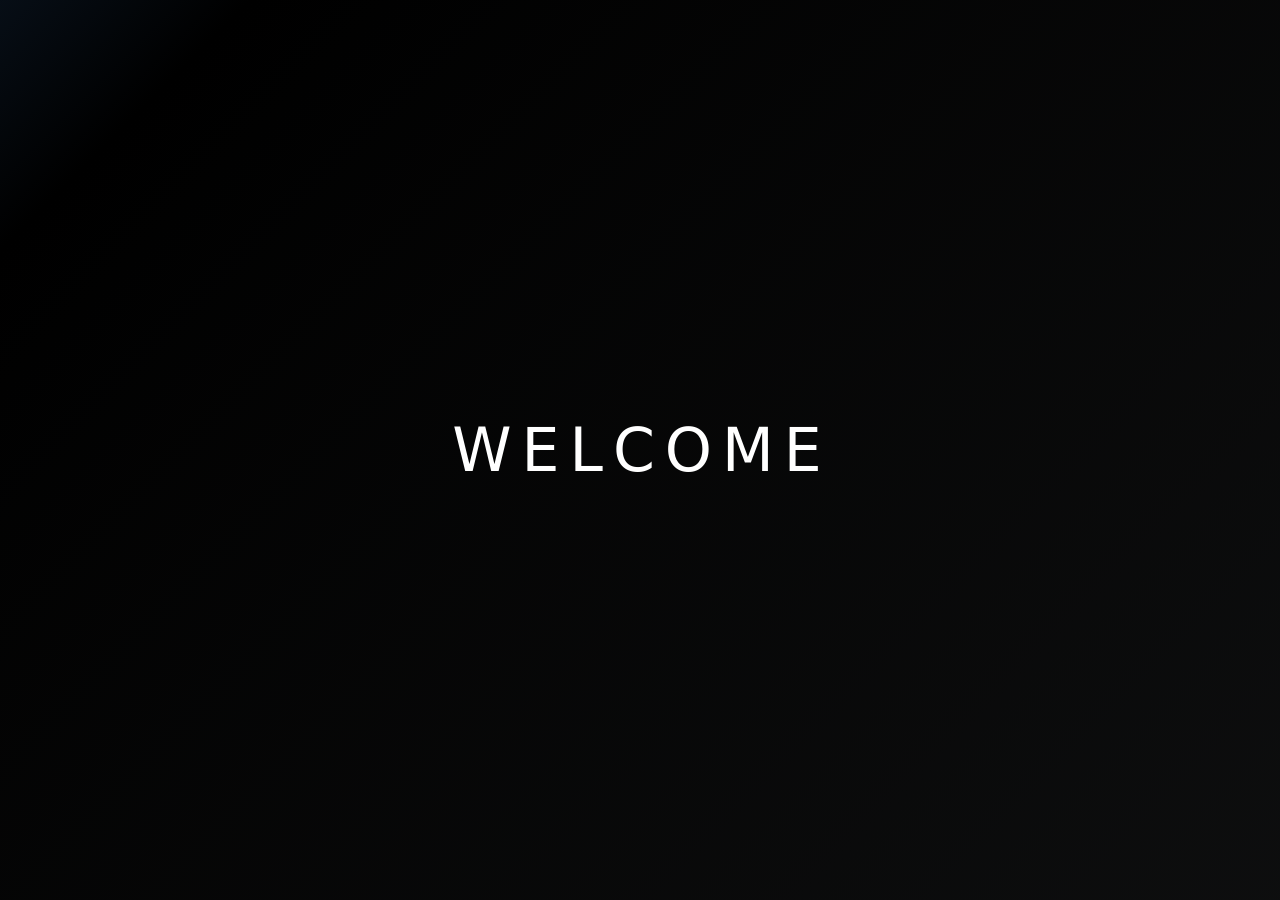
==== commit b51b941e: "Add new assets and update script reference in index.html - Added new image assets: proj14-Cd4j4Q1v.w" ====
--- a/index.html
+++ b/index.html
@@ -13,7 +13,7 @@
     <meta property="og:description" content="Explore my software engineering projects and technical journey. Focused on Full-Stack Development and scalable solutions." />
     <meta property="og:image" content="/og-image.png" />
     <meta property="og:type" content="website" />
-    <script type="module" crossorigin src="/assets/index-CrbWk5vw.js"></script>
+    <script type="module" crossorigin src="/assets/index-qEWomZIE.js"></script>
     <link rel="stylesheet" crossorigin href="/assets/index-CH8wEQHy.css">
   </head>
   <body>
